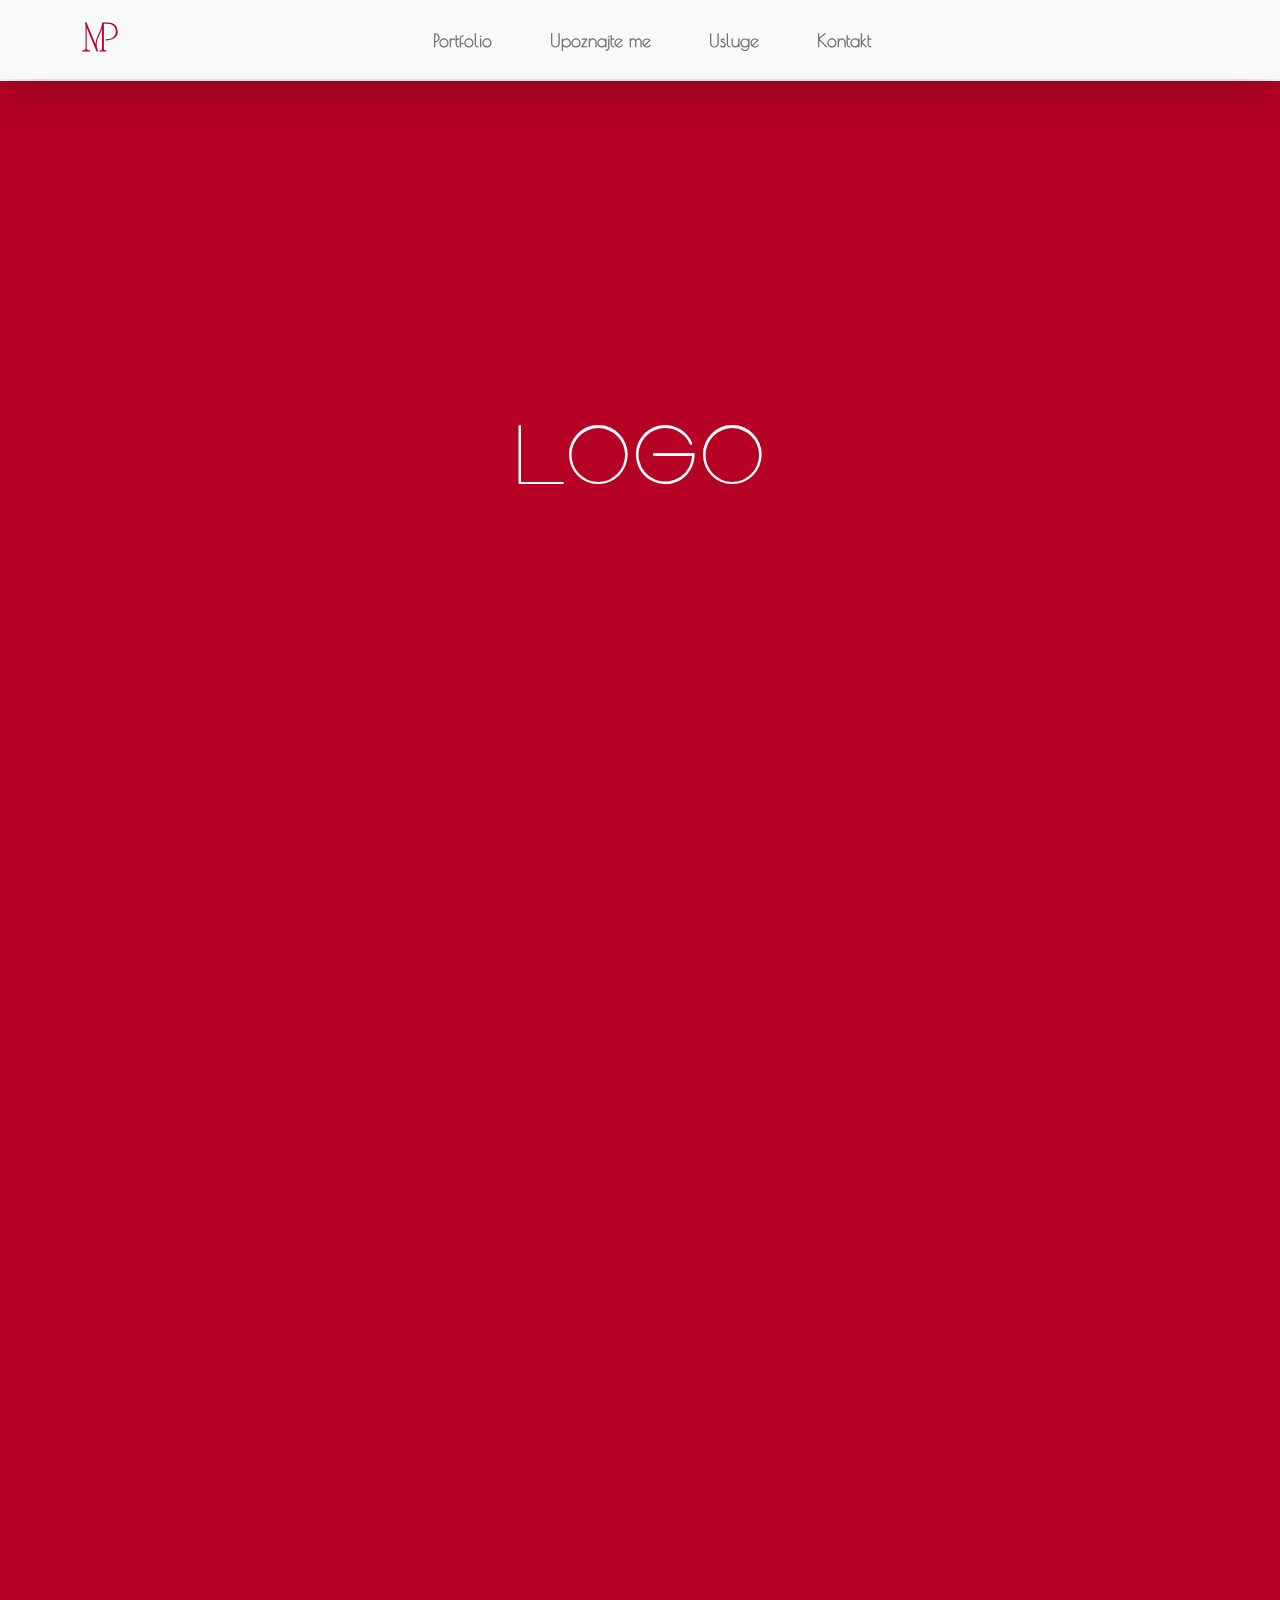
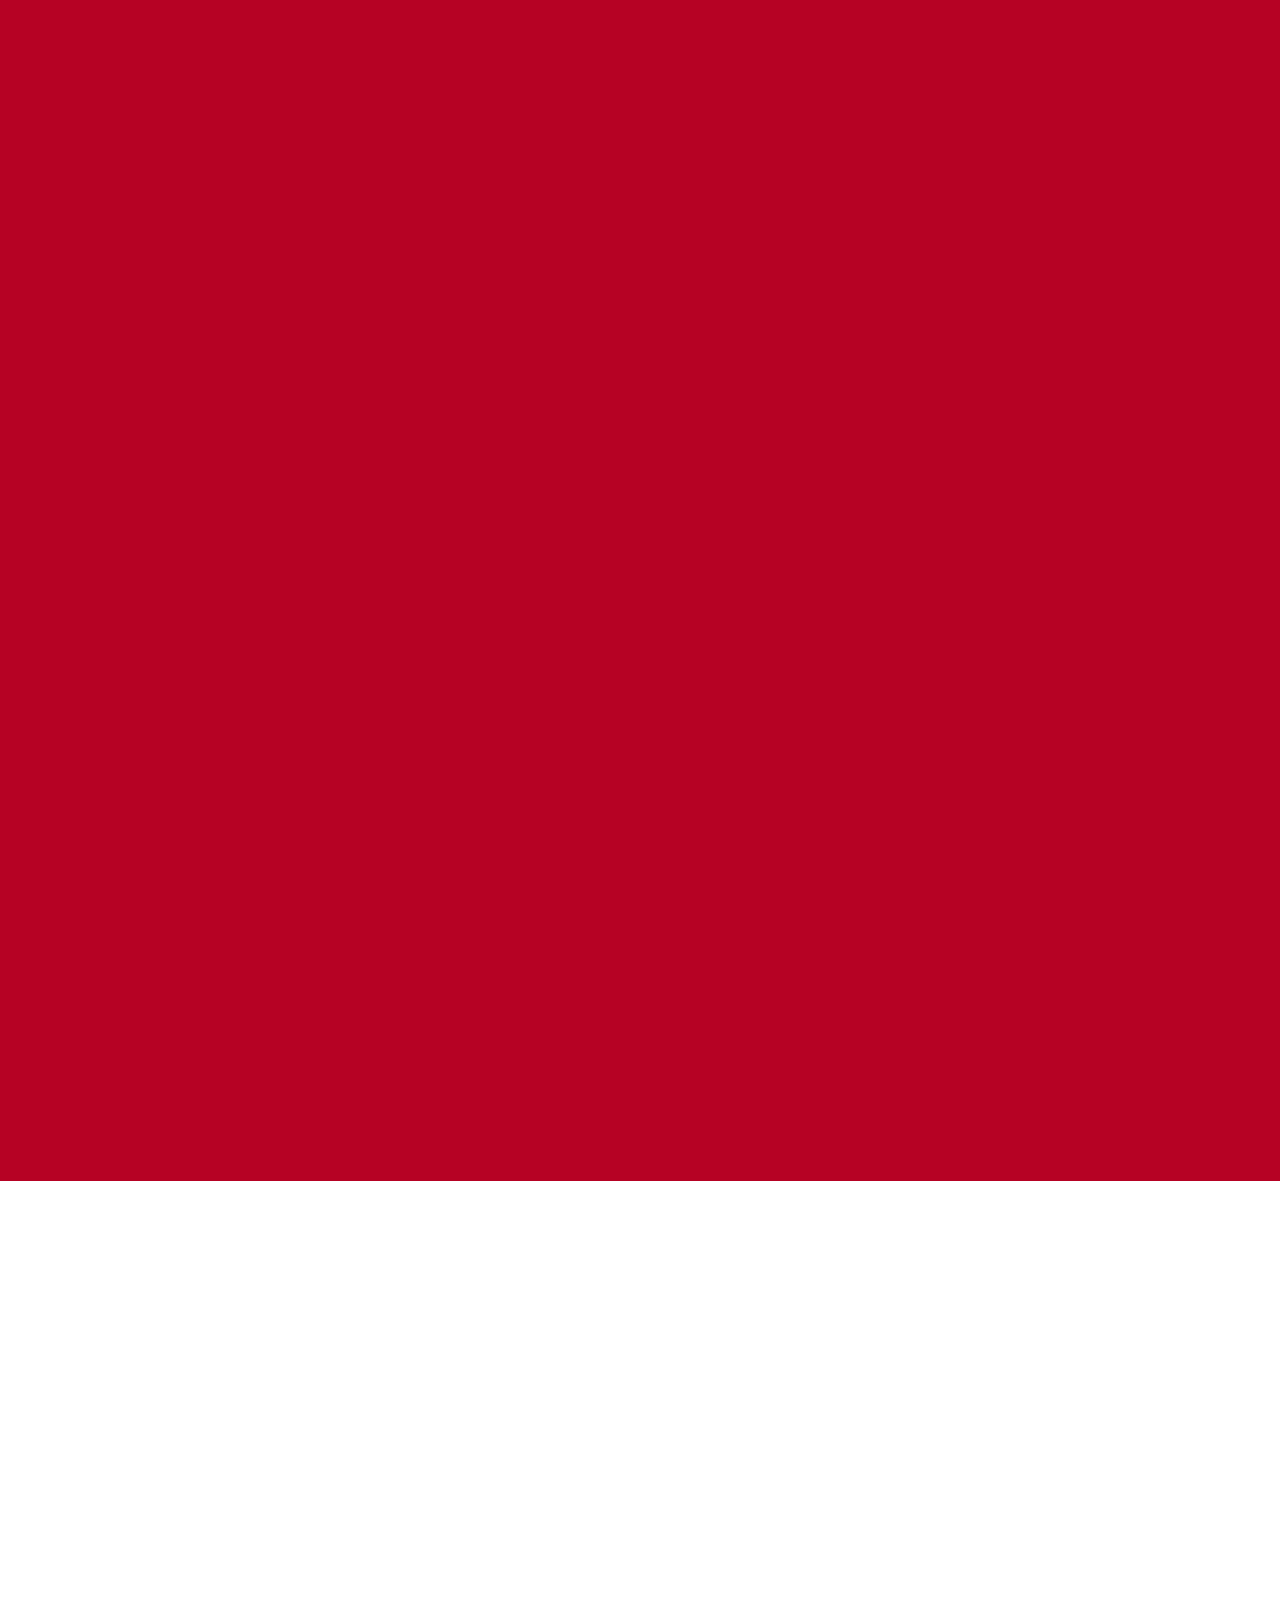
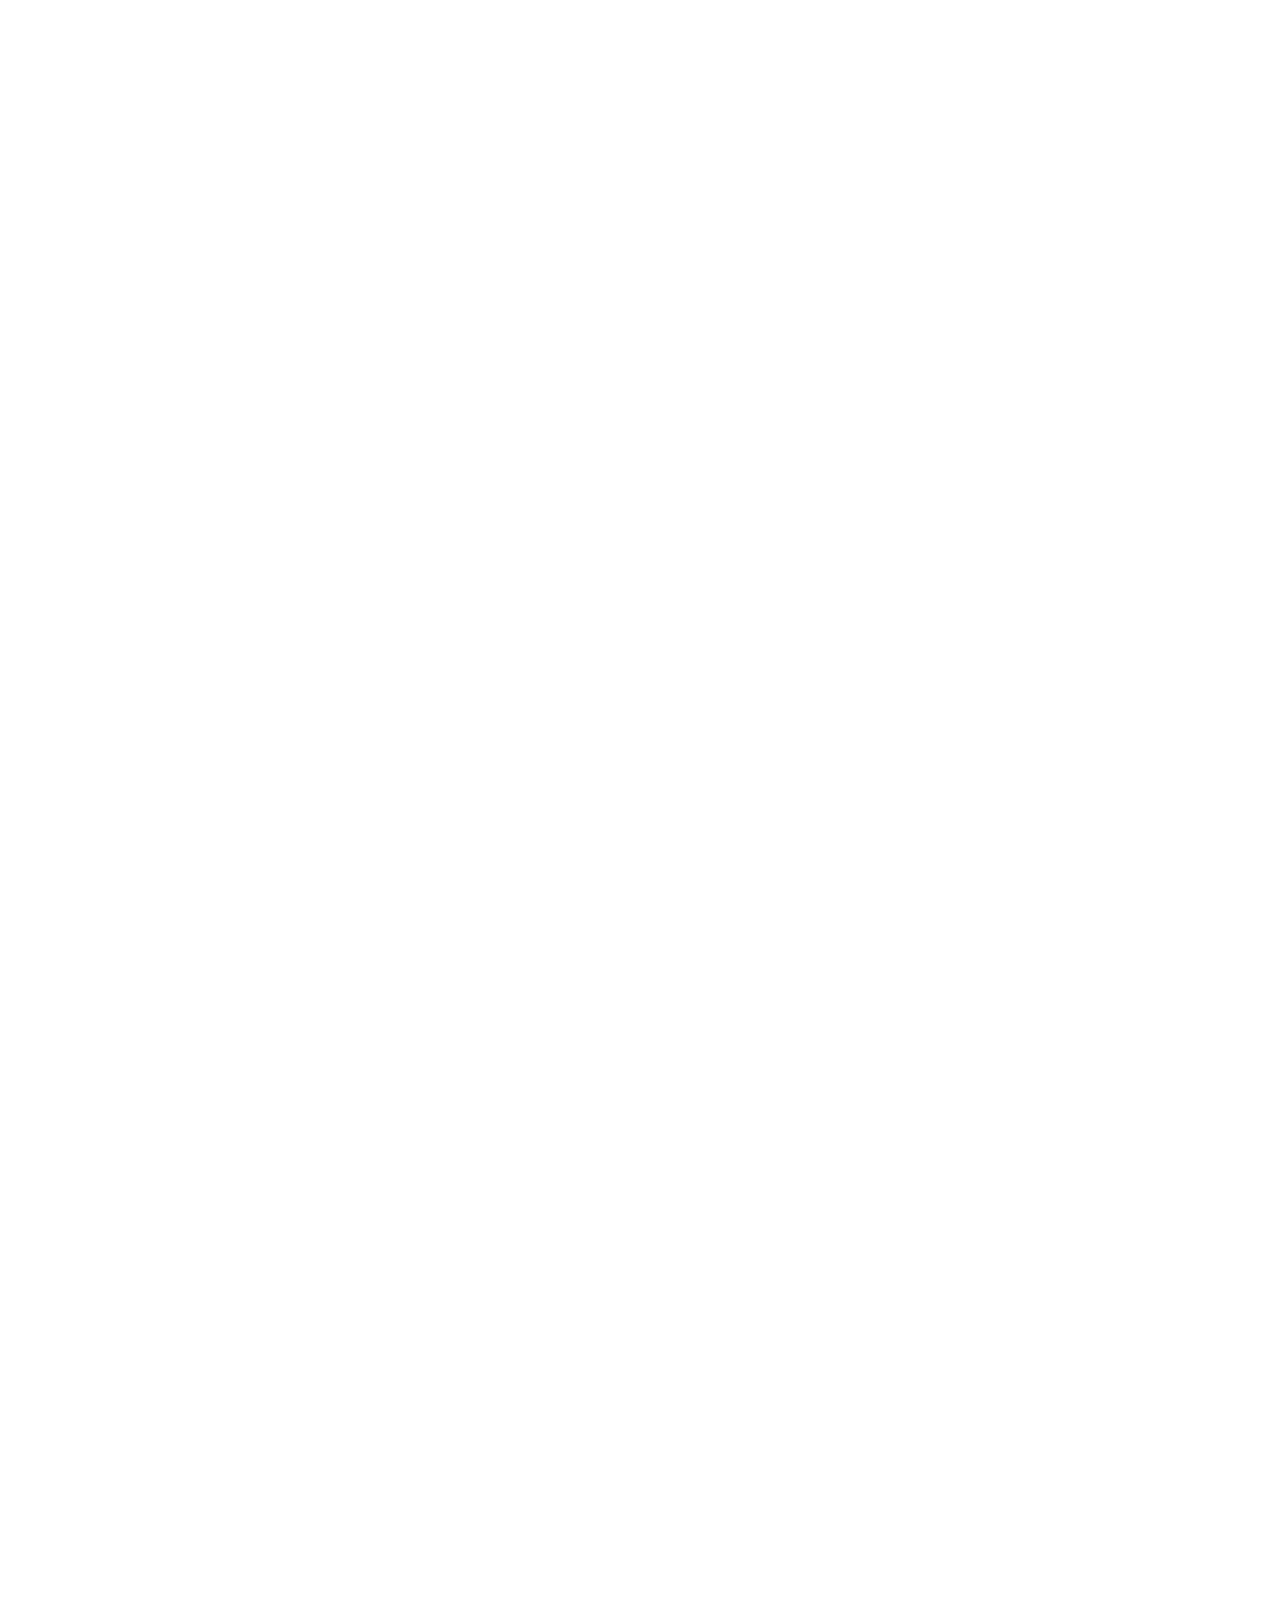
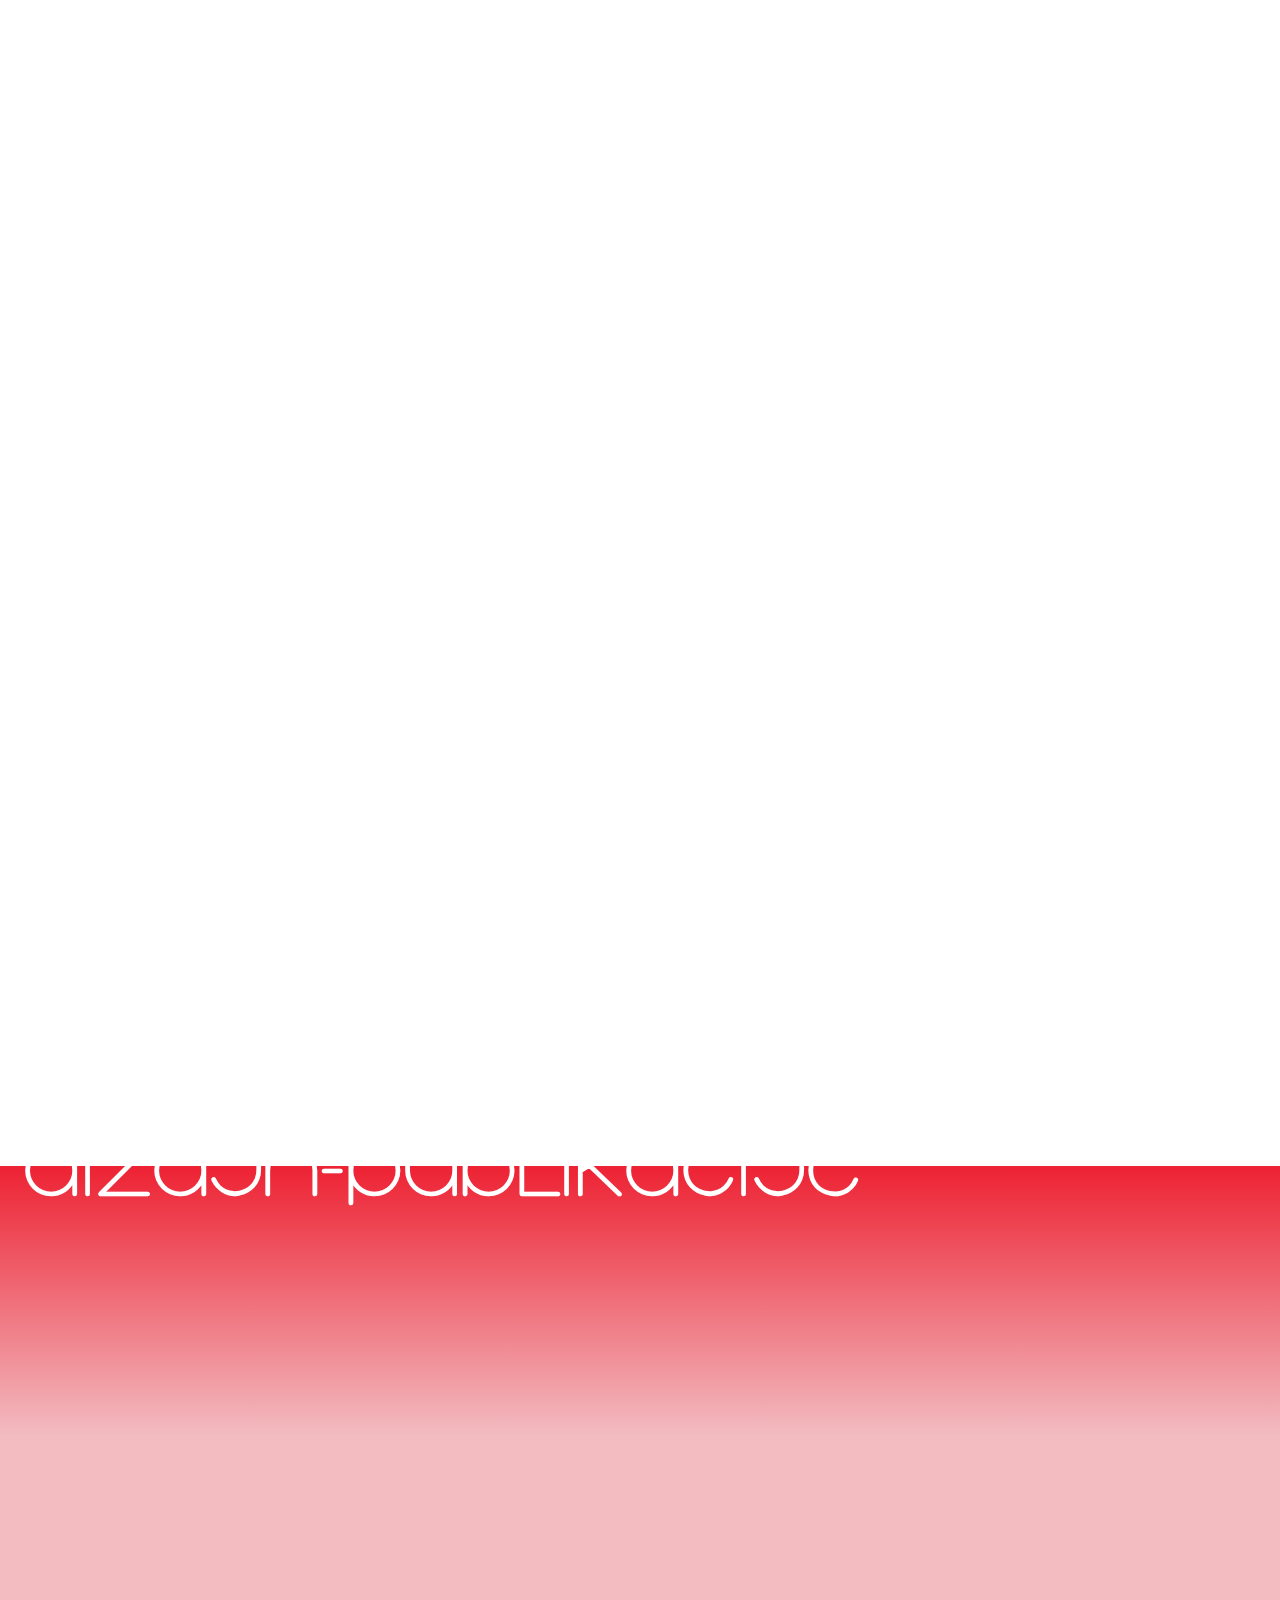
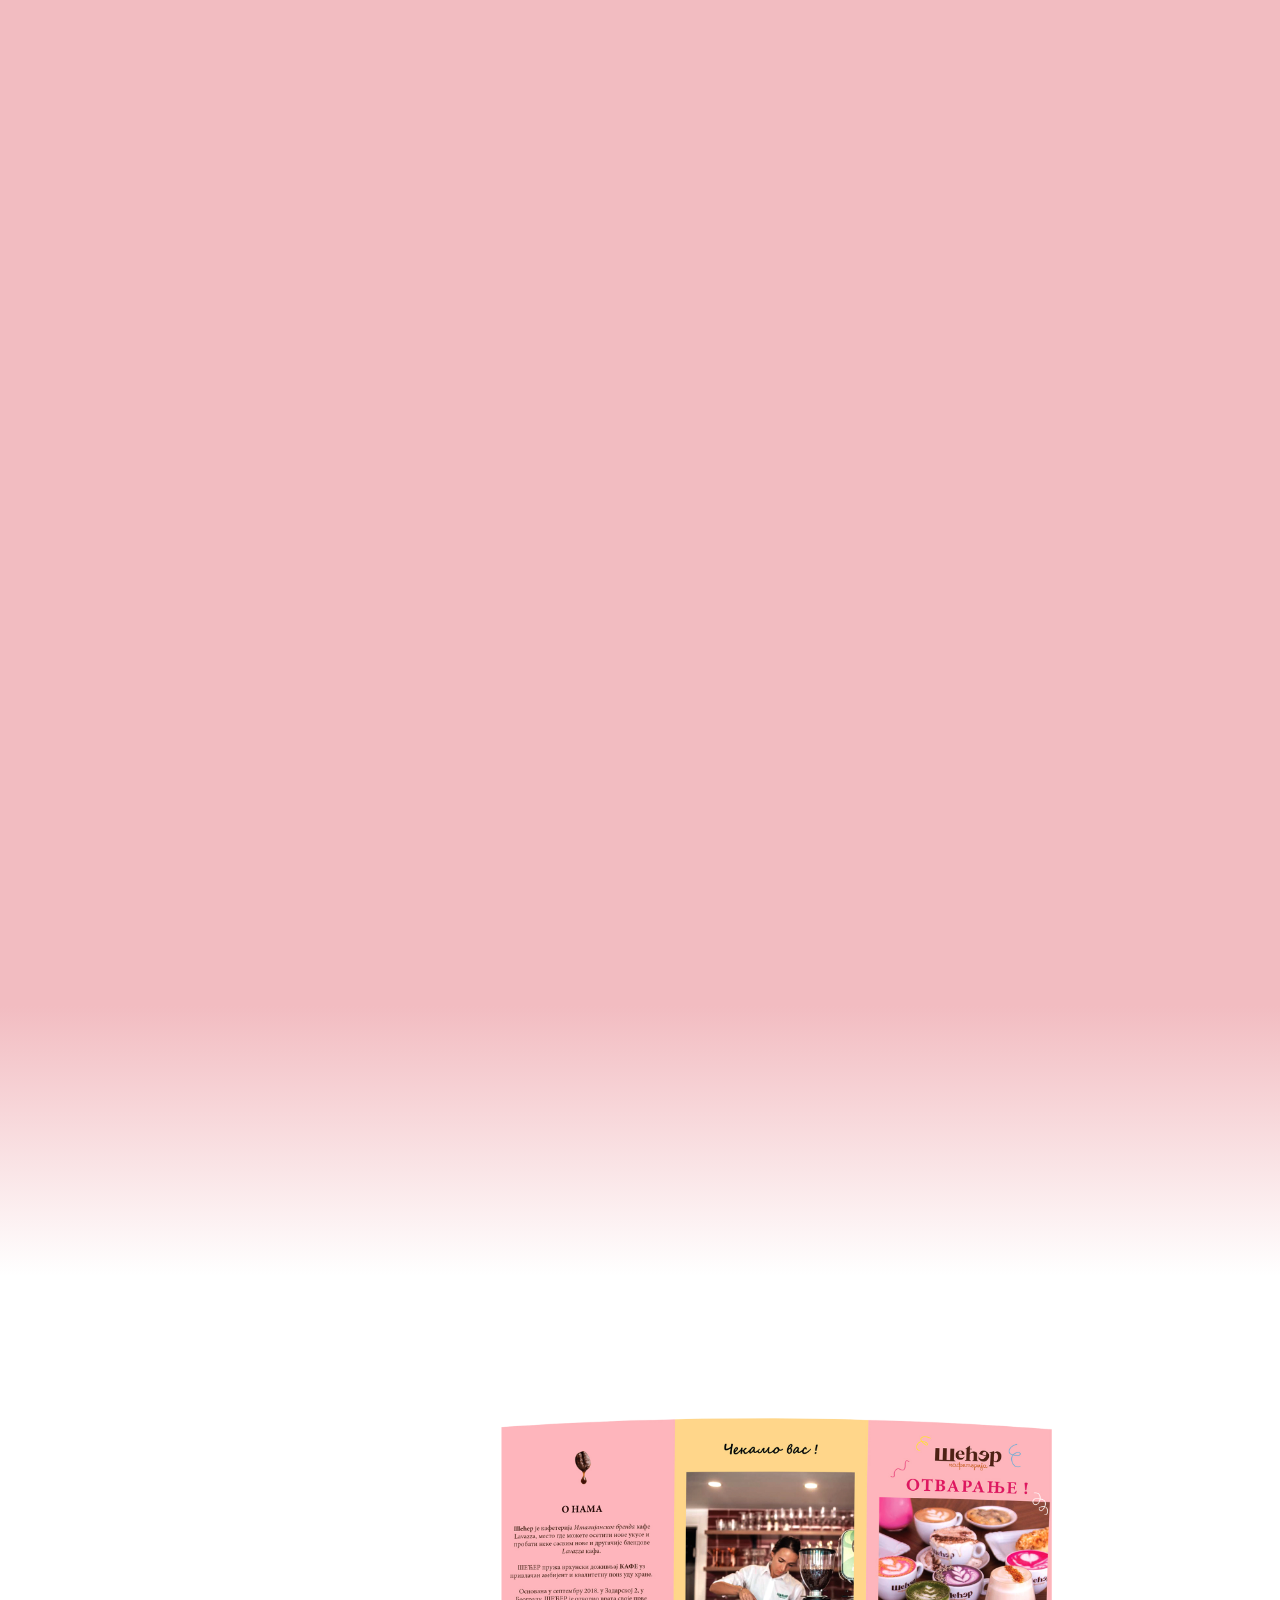
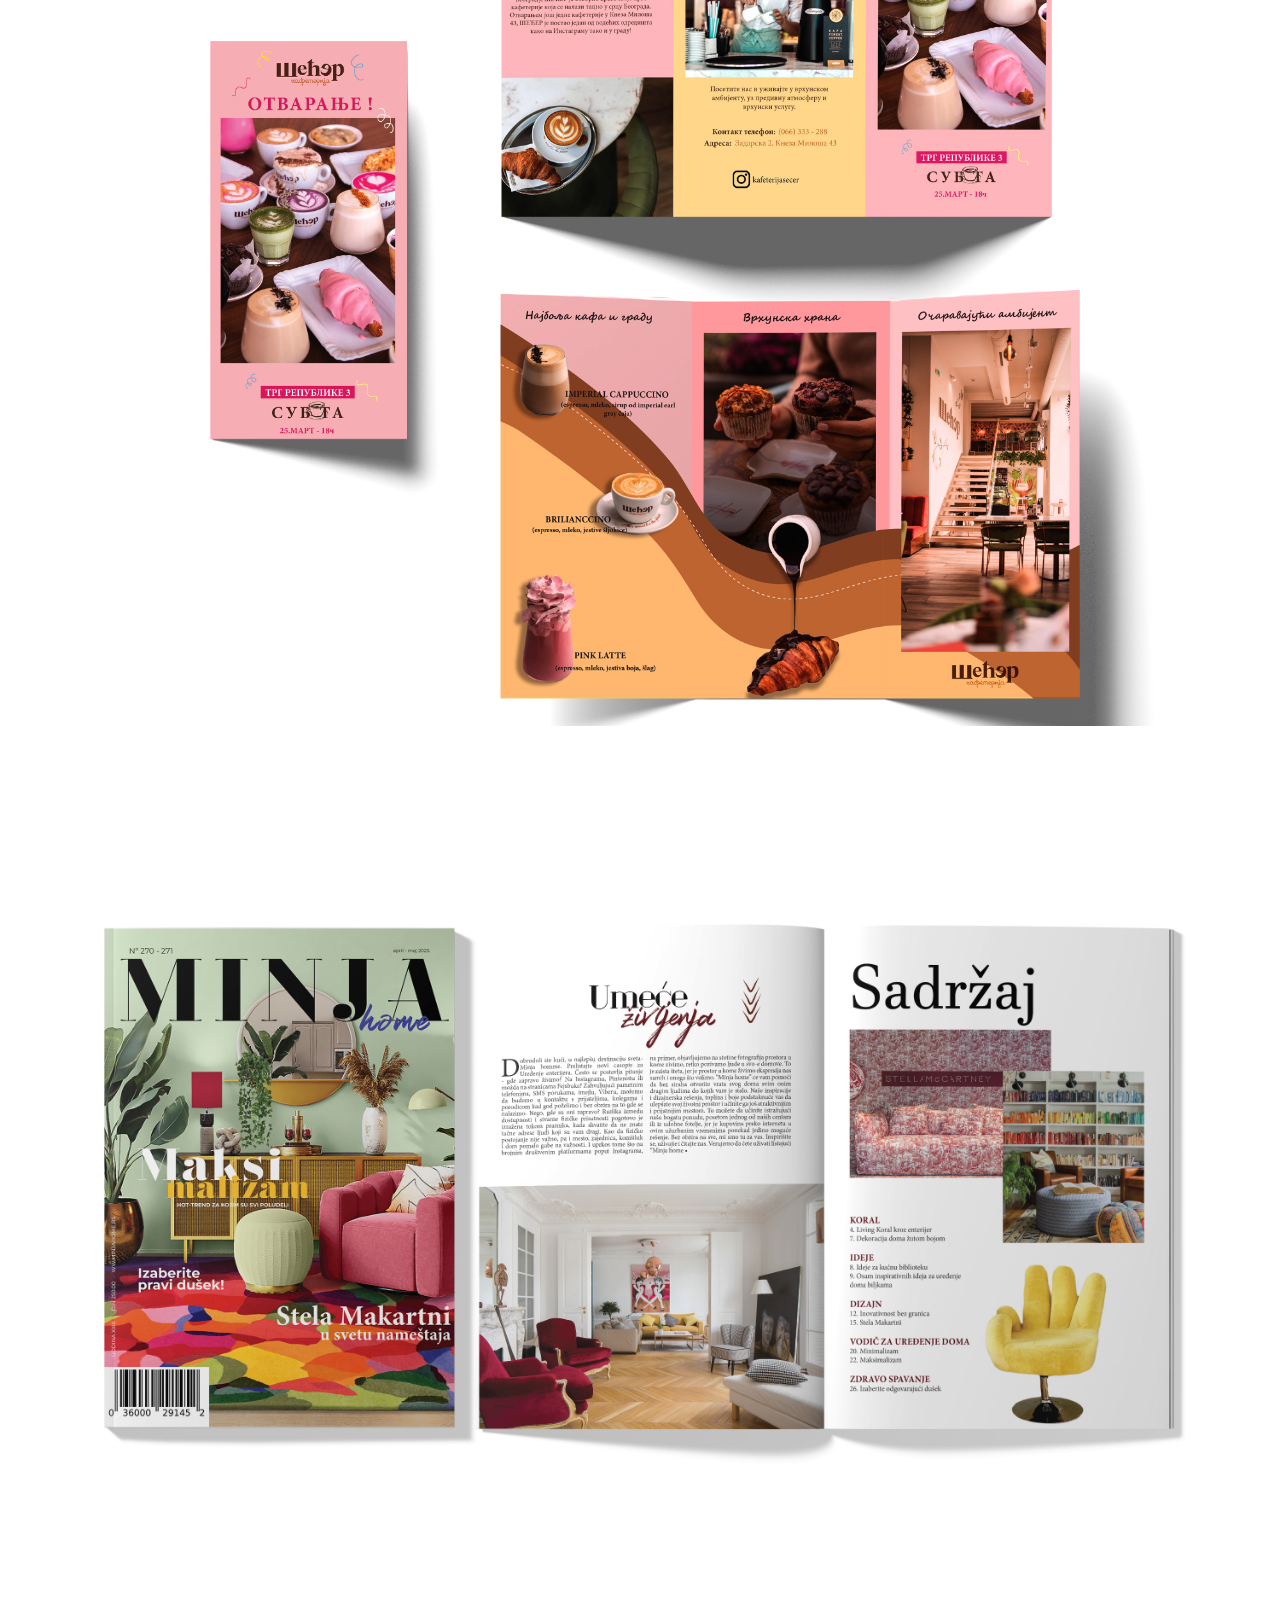
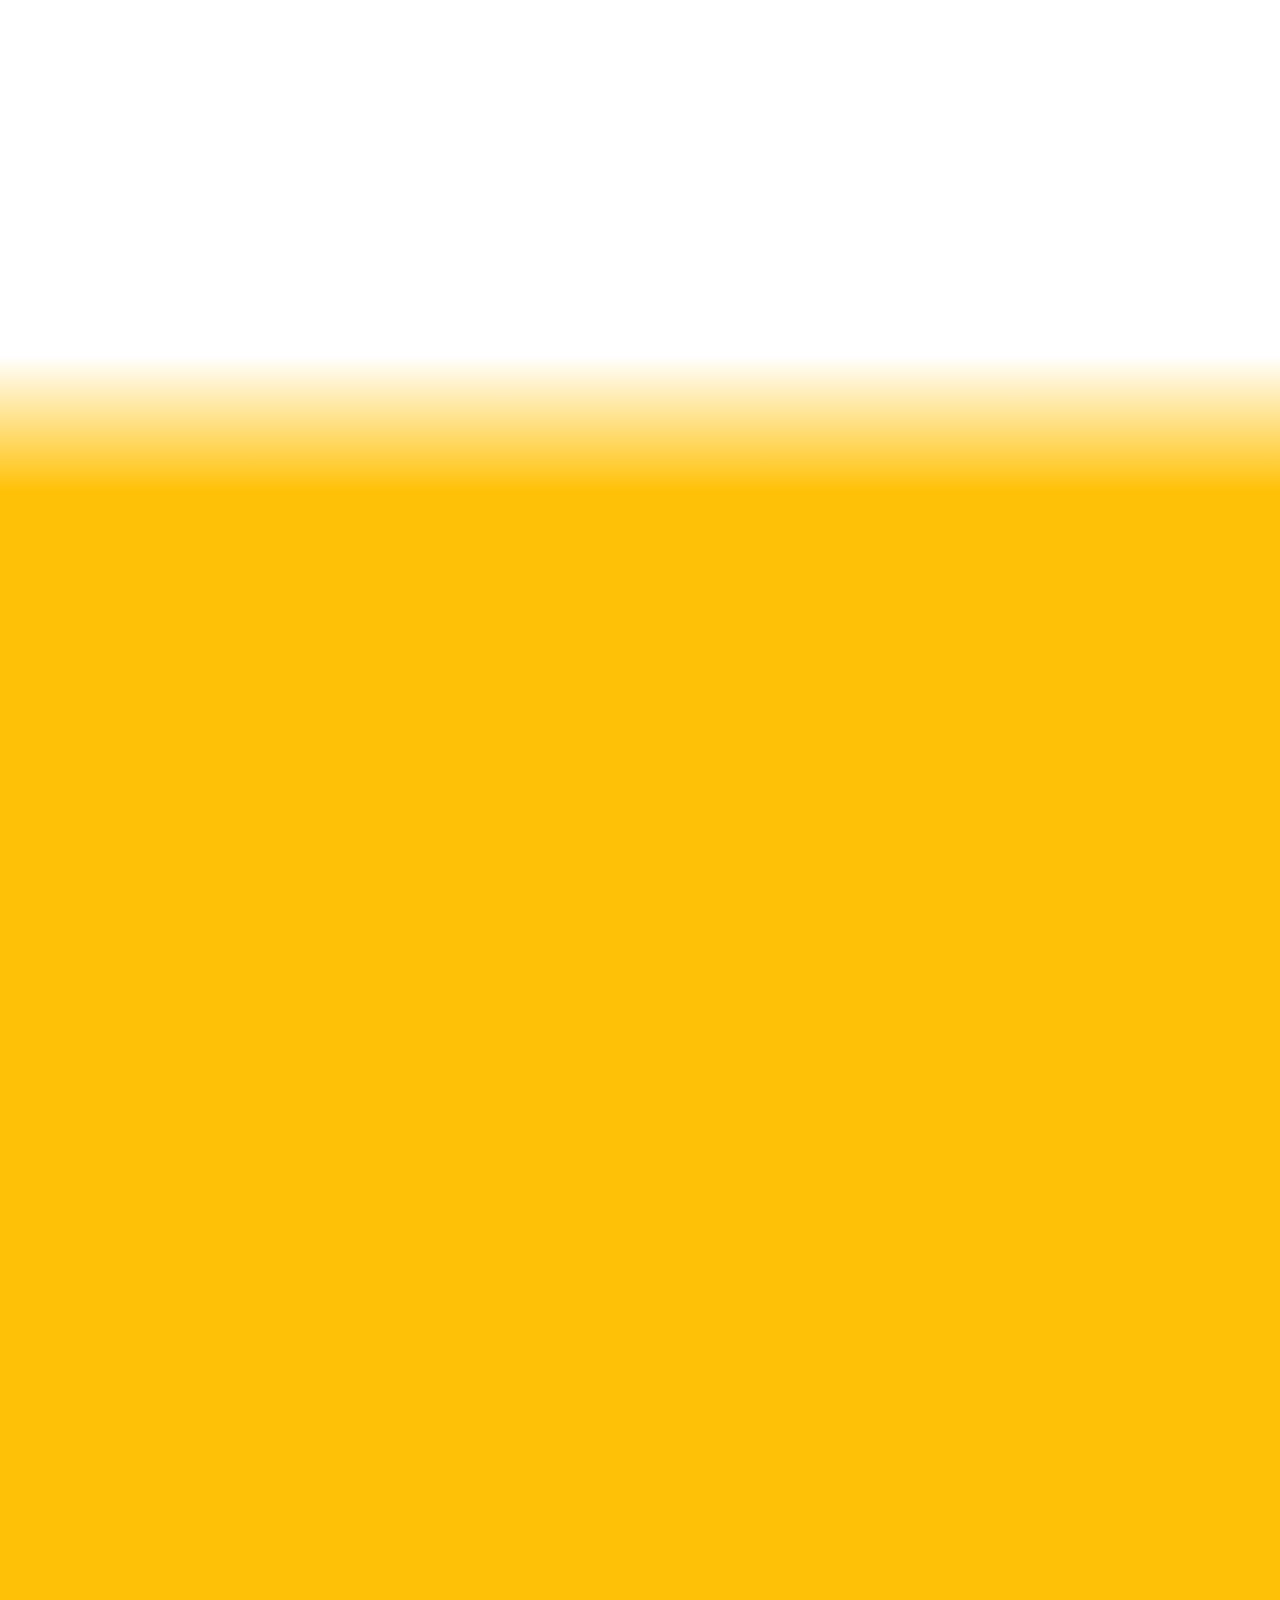
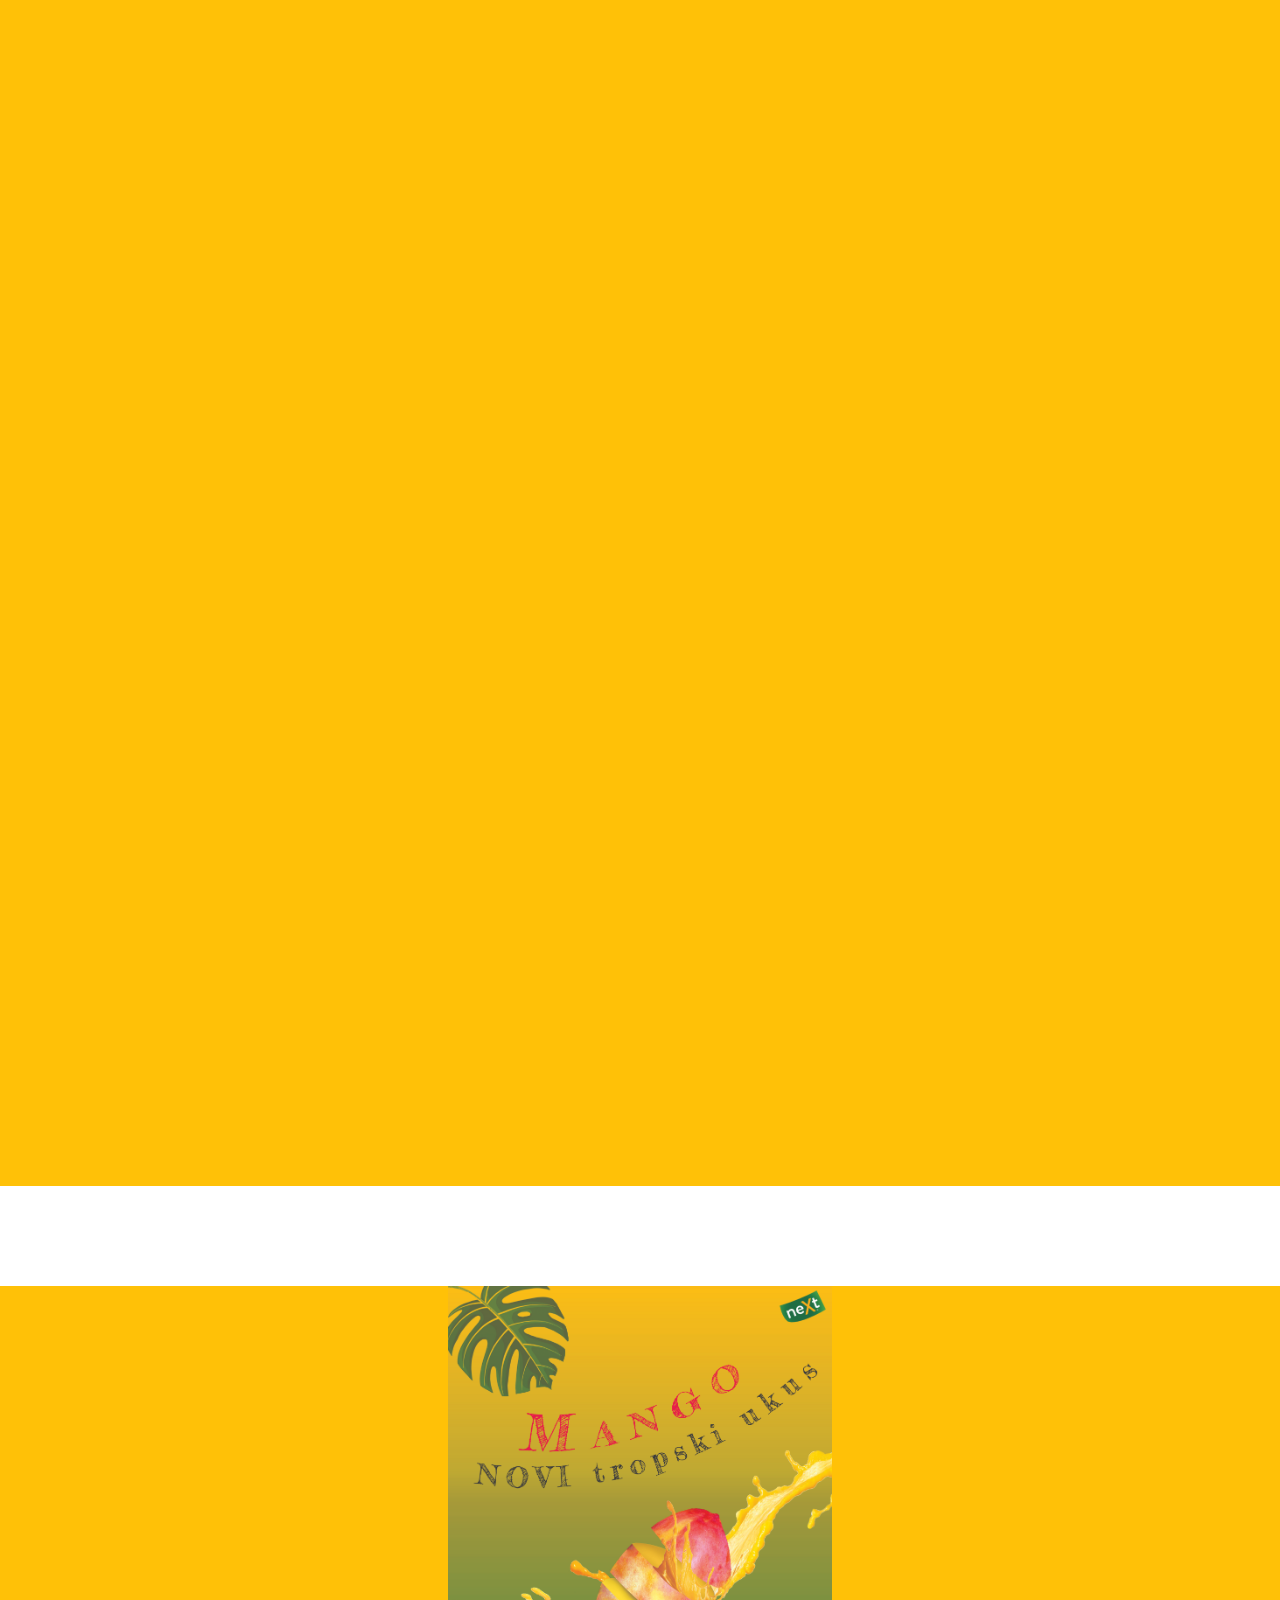
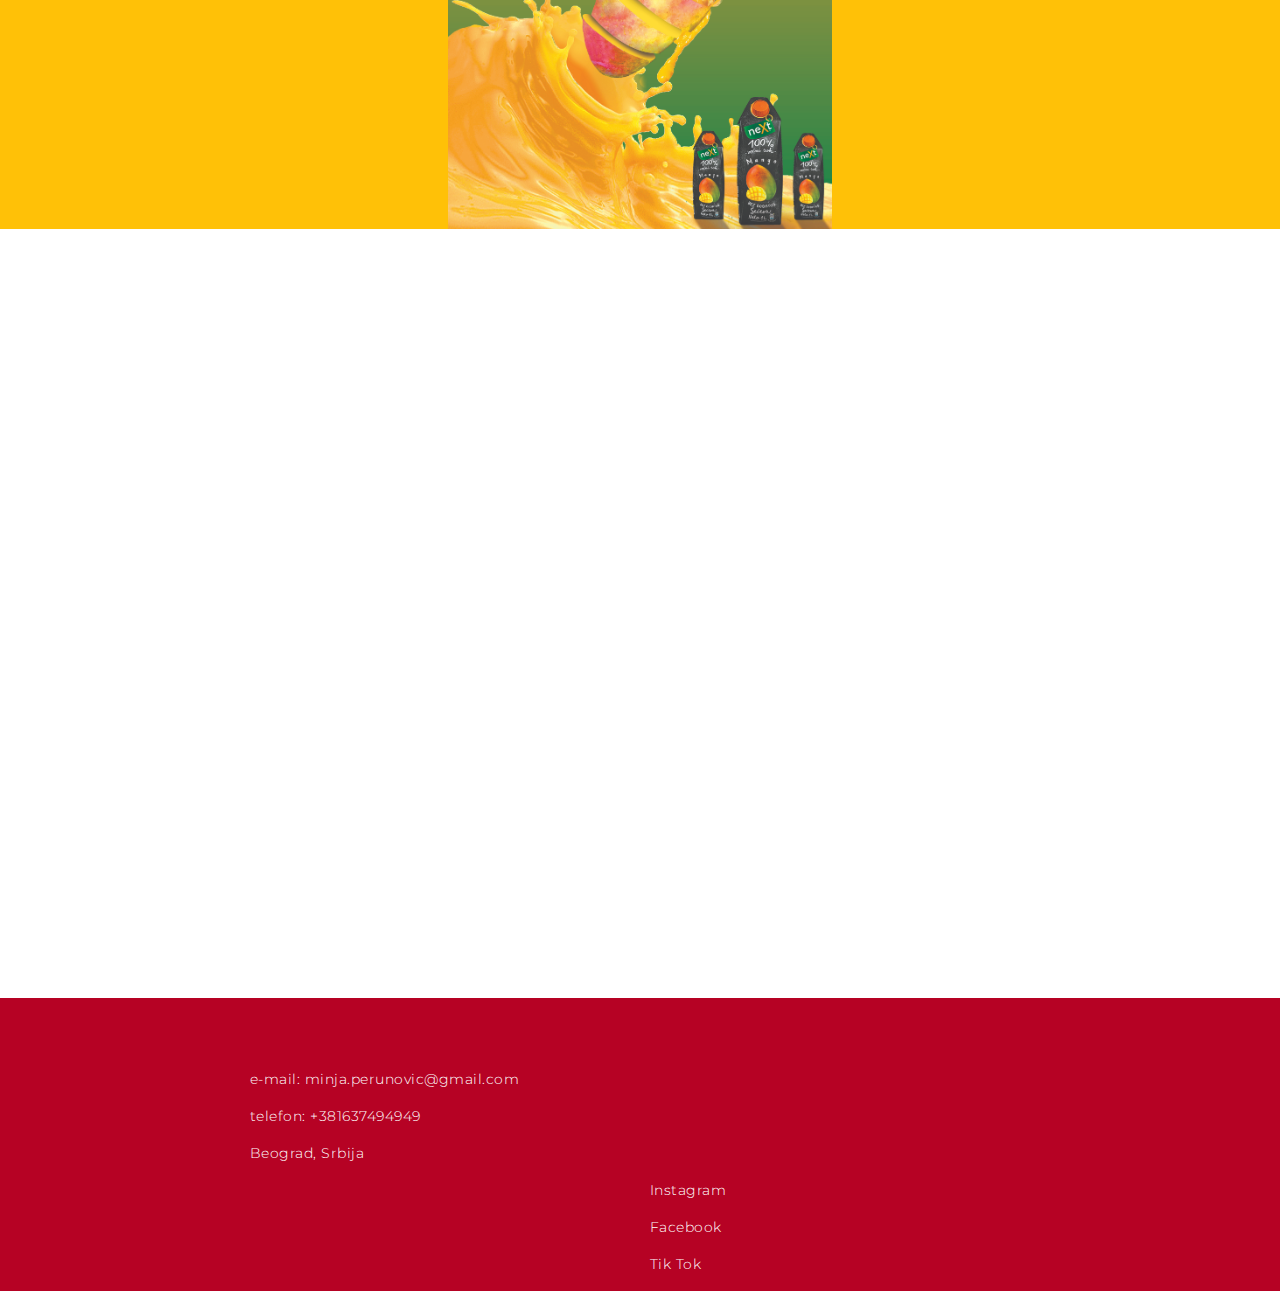
==== index.html @ d179b8eb "initial commit" ====
<!doctype html>
<html lang="en">
    <head>
        <meta charset="utf-8">
        <meta name="viewport" content="width=device-width, initial-scale=1">

        <meta name="description" content="">
        <meta name="author" content="">

        <title>Minja Perunovic Portfolio</title>

        
        

<!-- CSS FILES -->
<link rel="preconnect" href="https://fonts.googleapis.com">

<link rel="preconnect" href="https://fonts.gstatic.com" crossorigin>

<link href="https://fonts.googleapis.com/css2?family=Noto+Sans+JP:wght@100;300;400;700;900&display=swap" rel="stylesheet">

<link href="css/bootstrap.min.css" rel="stylesheet">
<link href="css/bootstrap-icons.css" rel="stylesheet">

<link rel="stylesheet" href="css/magnific-popup.css">

<link href="css/aos.css" rel="stylesheet">

<link href="css/templatemo-nomad-force.css" rel="stylesheet">
<link rel="stylesheet" href="css/indexstil.css">
 
    </head>
    <style>
        img:hover {
            opacity: 0.3;
        }
    </style>

    
    <body>
        <main>
       


            <nav class="navbar navbar-expand-lg bg-light shadow-lg">
                <div class="container">
                    <a class="navbar-brand" href="index.html">
                        <strong id="mp_logo">MP</strong>
                    </a>

                    <button class="navbar-toggler" type="button" data-bs-toggle="collapse" data-bs-target="#navbarNav" aria-controls="navbarNav" aria-expanded="false" aria-label="Toggle navigation">
                        <span class="navbar-toggler-icon"></span>
                    </button>

                    <div class="collapse navbar-collapse" id="navbarNav">
                        <ul class="navbar-nav mx-auto">
                            <li class="nav-item">
                                <a class="nav-link" href="index.html">Portfolio</a>
                            </li>

                            <li class="nav-item">
                                <a class="nav-link" href="upoznajteme.html">Upoznajte me</a>
                            </li>

                            <li class="nav-item">
                                <a class="nav-link" href="usluge.html">Usluge</a>
                            </li>

                            <li class="nav-item">
                                <a class="nav-link" href="kontakt.html">Kontakt</a>
                            </li>

                        </ul>
                    </div>
                </div>
            </nav>

            
<div>
            <section class="section-padding" id="portfolio"> 
                <div id="prvi">
                <h1 id="naslov1" class="naslovi"><a class="links" href="#orikata">LOGO</a> </h1>
            </div>


                <div class="container" style="margin-top: 50px;">
                    <div class="row">

                       



                <!-- ORIKATA -->
                        <div class="logoi" class="portfolio-info"  data-aos="fade-up"  style="margin:100px 0;">
                            <a id="orikata" class="image-scale" href="orikata.html">
                                <img style="width:40%; display: block; margin: 0 auto;" src="materijali/ORIKATA/Orikata logo.png" class="img-fluid portfolio-image" alt="orikata">
                            </a>
                        </div>

                        <!-- PRVA KOLONA -->

                        <div class="col-lg-6 col-12" position: relative; width: 100%;>
                                <!-- SOLS -->
                            <div class="logoi" class="portfolio-info"  data-aos="fade-up">
                                <a class="image-scale" href="logo.html" >
                                    <img style="width:100%;" src="materijali/Design-hill-konkursi/sols-aguachile.png" class="img-fluid portfolio-image" alt="aguachile">
                                </a>
                               
                            </div>

                             
                       
                           

                                  </div> 
                      



                        <!-- DRUGA KOLONA -->
                        
                        <div class="col-lg-6 col-12">
                            <div class="portfolio-thumb mt-5 mt-lg-0 mb-5" data-aos="fade-up">


                            </div> 
                            <!-- KISILEA -->
                            <div class="portfolio-thumb" data-aos="fade-up">
                                <a href="kisilea.html" class="image-scale">
                                    <img style=width:90% src="materijali/Design-hill-konkursi/kisilea2.jpg" class="img-fluid portfolio-image" alt="kisilea-nakit">
                                </a>
                            </div> 

                         
   
                            
                        </div>

                        
                        </div>
                           <!-- TRIPLE P GYM -->
   <div class="portfolio-thumb" data-aos="fade-up" style="margin-top: 200px; display: block;" >
    <a href="gym.html" class="image-scale">
        <img style=width:80% src="materijali/Design-hill-konkursi/logo 1.jpg" class="img-fluid portfolio-image" alt="triple-p-gym">
    </a>

</div> 
                         <!-- PTL -->


                    </div>
                    <div class="logoi" class="portfolio-info"  data-aos="fade-up"  style="background:linear-gradient(#ed2233 100%, #F2BCC1 10%); overflow: hidden; height: 1200px;">
                        <a class="image-scale" href="ptllogo.html" >
                            <img style="width:50%;display: block; margin: 0 auto;" src="materijali/Design-hill-konkursi/PTL logo 1.jpg" class="img-fluid portfolio-image" alt="ptl-logo">
                        </a>
                      
                    </div>
                    <div id="drugi">
                        <h1 id="naslov2" class="naslovi"><a class="links" href="#brosura">Dizajn-publikacije</a> </h1>
                    </div>
        
                    <div id="brosura" style="position: relative;">
                        <a id="brosura" href="brosura.html"><img src="materijali/Dizajn-publikacije/brosura mockup.jpg" style="width: 100%;" alt="brosura"></a>
                    </div>

                    <!-- MAGAZIN -->
                    <div id="magazin" style="position: relative;">
                        <a href="knjiga/magazin.html"><img src="materijali/Dizajn-publikacije/magazin mock up.jpg" style="width: 100%;" alt="magazin"></a>
                    </div>
                </div>
            </div>
            </section>
            <div id="treci">
                <h1 id="naslov3" class="naslovi"><a class="links" href="#mango-slika">Foto-manipulacija</a> </h1>
            </div>
            <!-- mango -->
        <div class="portfolio-thumb-mango mb-5" style="margin-top: 100px; position: relative; background:linear-gradient(#ffc107)"  >
                                <a id="mango-slika" class="image-scale" href="mango.html">
                                    <img style="width: 30%; display: block;margin: 0 auto" src="materijali/mango-poster/Reklamni oglas.jpg" class="img-fluid portfolio-image" alt="mango">
                                </a>
                              
                            </div> 

                            <!-- foto-manipulacija -->
                            <!-- ZANDAM -->
                            <div id="sve-manipulacije" style="width: 100%;" >
                                <div data-aos="fade-up" class="foto-manipulacija">
                               <a id="filmski-poster" href="">
                                <img id="filmski-poster1" src="materijali/Foto-manipulacija/zandam 1.jpg" style="width: 100%;" alt="">
                                <img id="slika-ispod" src="materijali/Foto-manipulacija/zandam2.jpg" style="width: 100%;" alt="">
                                </a><p>ukljanje zene iz pozadine i korekcija boja</p>
                            </div>
                            <!-- ANDRIJA -->

                            <div data-aos="fade-up" class="foto-manipulacija">
                                <a id="filmski-poster" href="">
                                 <img id="filmski-poster1" src="materijali/Foto-manipulacija/andrija sp1.jpg"style="width: 100%;" alt="">
                                 <img id="slika-ispod" src="materijali/Foto-manipulacija/andrija sp 2.jpg"  style="width: 100%;" alt="">
                                 </a><p>uklanjanje ljudi iz pozadine i korekcija boja</p>
                             </div>

                            <!-- QATAR -->
                            <div data-aos="fade-up" class="foto-manipulacija">
                                <a id="filmski-poster" href="">
                                 <img id="filmski-poster1" src="materijali/Foto-manipulacija/old doha port 1.jpg" style="width: 100%;" alt="">
                                 <img id="slika-ispod" src="materijali/Foto-manipulacija/old doha port 2.jpg" style="width: 100%;" alt="">
                                 </a><p>korekcija boja i nadograđivanje stopala sa druge fotografije</p>
                             </div>
                            </div>



            <section class=" contact section-padding" id="contact" style="background-color:#b60224;position: relative;">
                <div style="margin: 0; margin-top: 100px;"  class="container">
                    <div class="row">
                        
                        <div class="col-lg-7 col-12 mx-auto">

                            <h2 class="mango-kontakt" class="mb-4" data-aos="fade-up">kontaktiraj me</h2>
                            <div class="social">
                                <p class="mango-kontakt">e-mail: minja.perunovic@gmail.com</p>
                                <p class="mango-kontakt">telefon: +381637494949</p>
                                <p class="mango-kontakt">Beograd, Srbija</p>
                            </div>
    
                            <div class="social_right">
                            <p><a class="agua-kontakt" style="color: #fff;" href="https://www.instagram.com/m_perunovic/?hl=en">Instagram</a></p>
                                <p><a class="agua-kontakt" style="color: #fff;" href="https://www.facebook.com/minja.perunovic/">Facebook</a></p>
                                <p><a class="agua-kontakt" style="color: #fff;" href="https://www.tiktok.com/@m_perunovic">Tik Tok</a></p>
                                </div>        
                        </div>    
                            
                        </div>
        
                    </div>
                </div>
            <!-- </div> -->
            </section>
        

    </main>


 
  
   
    <script src="js/jquery.min.js"></script>
    <script src="js/bootstrap.bundle.min.js"></script>
    <script src="js/jquery.sticky.js"></script>
    <script src="js/aos.js"></script>
    <script src="js/jquery.magnific-popup.min.js"></script>
    <script src="js/magnific-popup-options.js"></script>
    <script src="js/scrollspy.min.js"></script>
    <script src="js/custom.js"></script>
    <script src="proba.js"></script>
        <!-- JAVASCRIPT FILES -->
       
        

        
    </body>
    </html>
---- css/templatemo-nomad-force.css ----
/*

TemplateMo 567 Nomad Force

https://templatemo.com/tm-567-nomad-force

*/

/*---------------------------------------
  CUSTOM PROPERTIES ( VARIABLES )             
-----------------------------------------*/
:root {
  --white-color:                  #FFFFFF;
  --primary-color:                #ffc107;
  --section-bg-color:             #f9f9f9;
  --dark-color:                   #000000;
  --grey-color:                   #fcfeff;
  --text-secondary-white-color:   rgba(255, 255, 255, 0.98);
  --title-color:                  #565758;
  --p-color:                      #717275;

  --body-font-family:           'Noto Sans JP', sans-serif;

  --h1-font-size:               72px;
  --h2-font-size:               42px;
  --h3-font-size:               36px;
  --h4-font-size:               32px;
  --h5-font-size:               24px;
  --h6-font-size:               22px;
  --p-font-size:                20px;
  --copyright-text-font-size:   14px;
  --custom-link-font-size:      12px;

  --font-weight-light:          300;
  --font-weight-normal:         400;
  --font-weight-bold:           700;
  --font-weight-black:          900;
}

body,
html {
  height: 100%;
}

body {
    background: var(--white-color);
    font-family: var(--body-font-family);    
    position: relative;
}

/*---------------------------------------
  TYPOGRAPHY               
-----------------------------------------*/

h2,
h3,
h4,
h5,
h6 {
  color: var(--dark-color);
  line-height: inherit;
}

h1,
h2,
h3,
h4,
h5,
h6 {
  font-weight: var(--font-weight-bold);
}

h1,
h2 {
  font-weight: var(--font-weight-black);
}

h1 {
  font-size: var(--h1-font-size);
  line-height: normal;
}

h2 {
  font-size: var(--h2-font-size);
}

h3 {
  font-size: var(--h3-font-size);
}

h4 {
  font-size: var(--h4-font-size);
}

h5 {
  font-size: var(--h5-font-size);
}

h6 {
  font-size: var(--h6-font-size);
}

p {
  color: var(--p-color);
  font-size: var(--p-font-size);
  font-weight: var(--font-weight-light);
  letter-spacing: 0.5px;
}

.text-secondary-white-color {
  color: var(--text-secondary-white-color);
}

a, 
button {
  touch-action: manipulation;
  transition: all 0.3s;
}

a {
  color: var(--p-color);
  text-decoration: none;
}

a:hover {
  color: var(--primary-color);
}

::selection {
  background: var(--dark-color);
  color: var(--white-color);
}

.custom-underline {
  border-bottom: 2px solid var(--white-color);
  color: var(--white-color);
  padding-bottom: 4px;
}

.videoWrapper {
  position: relative;
  padding-bottom: 56.25%; /* 16:9 */
  height: 0;
  z-index: -100;
}

.custom-video {
  position: absolute;
  top: 0;
  left: 0;
  width: 100%;
  height: 100%;
}

.overlay {
  background: linear-gradient(to top, #000, transparent 90%);
  position: absolute;
  top: 0;
  right: 0;
  bottom: 0;
  left: 0;
}

/*---------------------------------------
  CUSTOM LINK               
-----------------------------------------*/
.custom-links {
  max-width: 230px;
}

.custom-link {
  position: relative;
  overflow: hidden;
  z-index: 1;
  display: inline-block;
  transition: all .3s cubic-bezier(.645,.045,.355,1);
}

.custom-link::after {
  content: "";
  width: 0;
  height: 2px;
  bottom: 0;
  position: absolute;
  left: auto;
  right: 0;
  z-index: -1;
  transition: width .6s cubic-bezier(.25,.8,.25,1) 0s;
  background: currentColor;
}

.custom-link:hover::after {
  width: 100%;
  left: 0;
  right: auto;
}

.custom-link:hover,
.custom-link:hover::after {
  color: var(--white-color);
}

b,
strong {
  font-weight: var(--font-weight-bold);
}

/*---------------------------------------
  NAVIGATION               
-----------------------------------------*/

.navbar {
  z-index: 9;
  right: 0;
  left: 0;
  padding-top: 15px;
  padding-bottom: 15px;
}

.navbar-brand {
  color: var(--primary-color);
  font-size: 24px;
  font-weight: var(--font-weight-bold);
}

.navbar-expand-lg .navbar-nav .nav-link {
  padding-right: 15px;
  padding-left: 15px;
}

.navbar-nav .nav-link::after {
  content: "\f140";
  font-family: bootstrap-icons;
  display: inline-block;
  margin-left: 10px;
  color: var(--primary-color);
  opacity: 0;
  -webkit-transition: opacity 0.3s, -webkit-transform 0.3s;
  -moz-transition: opacity 0.3s, -moz-transform 0.3s;
  transition: opacity 0.3s, transform 0.3s;
  -webkit-transform: translateY(10px);
  -moz-transform: translateY(10px);
  transform: translateY(10px);
}

.navbar-nav .nav-link:hover::after {
  opacity: 1;
  -webkit-transform: translateY(0px);
  -moz-transform: translateY(0px);
  transform: translateY(0px);
}

.navbar-nav .nav-link {
  color: var(--p-color);
  font-size: 18px;
  font-weight: var(--font-weight-bold);
  position: relative;
}

.navbar-nav .nav-link:hover::after,
.navbar-nav .nav-item.active .nav-link::after {
  color: var(--primary-color);
  opacity: 1;
  -webkit-transform: translateY(0px);
  -moz-transform: translateY(0px);
  transform: translateY(0px);
}

.navbar-nav .nav-item.active .nav-link,
.nav-link:focus, 
.nav-link:hover {
  color: var(--dark-color);
}

.nav-link:focus {
  color: var(--p-color);
}

.navbar-toggler {
  border: 0;
  padding: 0;
  cursor: pointer;
  margin: 0;
  width: 30px;
  height: 35px;
  outline: none;
}

.navbar-toggler:focus {
  outline: none;
  box-shadow: none;
}

.navbar-toggler[aria-expanded="true"] .navbar-toggler-icon {
  background: transparent;
}

.navbar-toggler[aria-expanded="true"] .navbar-toggler-icon:before,
.navbar-toggler[aria-expanded="true"] .navbar-toggler-icon:after {
  transition: top 300ms 50ms ease, -webkit-transform 300ms 350ms ease;
  transition: top 300ms 50ms ease, transform 300ms 350ms ease;
  transition: top 300ms 50ms ease, transform 300ms 350ms ease, -webkit-transform 300ms 350ms ease;
  top: 0;
}

.navbar-toggler[aria-expanded="true"] .navbar-toggler-icon:before {
  transform: rotate(45deg);
}

.navbar-toggler[aria-expanded="true"] .navbar-toggler-icon:after {
  transform: rotate(-45deg);
}

.navbar-toggler .navbar-toggler-icon {
  background: var(--dark-color);
  transition: background 10ms 300ms ease;
  display: block;
  width: 30px;
  height: 2px;
  position: relative;
}

.navbar-toggler .navbar-toggler-icon:before,
.navbar-toggler .navbar-toggler-icon:after {
  transition: top 300ms 350ms ease, -webkit-transform 300ms 50ms ease;
  transition: top 300ms 350ms ease, transform 300ms 50ms ease;
  transition: top 300ms 350ms ease, transform 300ms 50ms ease, -webkit-transform 300ms 50ms ease;
  position: absolute;
  right: 0;
  left: 0;
  background: var(--dark-color);
  width: 30px;
  height: 2px;
  content: '';
}

.navbar-toggler .navbar-toggler-icon:before {
  top: -8px;
}

.navbar-toggler .navbar-toggler-icon:after {
  top: 8px;
}

/*---------------------------------------
  HERO              
-----------------------------------------*/
.hero {
  position: relative;
  overflow: hidden;
}

@media screen and (min-width: 992px) {
  .hero {
    height: 100vh;
  }

  .custom-video,
  .news-detail-image {
    object-fit: cover;
    width: 100vw;
    height: 100vh;
  }

  .sticky-wrapper {
    position: relative;
    bottom: 76px;
  }
}

.heroText {
  position: absolute;
  z-index: 9;
  top: 50%;
  left: 50%;
  transform: translate(-50%, -50%);
  width: 85%;
  text-align: center;
}

/*---------------------------------------
  ABOUT & TEAM MEMBERS               
-----------------------------------------*/
.about-image,
.team-image {
  width: 100%;
  height: 100%;
  max-height: 635px;
  min-height: 475px;
  object-fit: cover;
}

.team-thumb {
  background: var(--white-color);
  position: absolute;
  bottom: 0;
  right: 0;
  width: 65%;
  padding: 22px 32px 32px 32px;
}

.carousel-control-next, 
.carousel-control-prev {
  top: auto;
  bottom: 2.5rem;
}

.carousel-control-prev {
  right: 4rem;
  left: auto;
}

.carousel-control-next-icon, 
.carousel-control-prev-icon {
  background-color: var(--dark-color);
  background-size: 50% 50%;
  border-radius: 100px;
  width: 3rem;
  height: 3rem;
}

/*---------------------------------------
  PORTFOLIO               
-----------------------------------------*/
.portfolio-thumb {
  position: relative;
  overflow: hidden;
}

.portfolio-info {
  margin: 20px;
}

/*---------------------------------------
  NEWS & EVENTS               
-----------------------------------------*/

.news,
.related-news {
  background: var(--section-bg-color);
}

.news-thumb {
  position: relative;
}

.news-category {
  background: var(--white-color);
  position: absolute;
  z-index: 9;
  top: 0;
  left: 0;
  padding: 4px 12px;
  display: inline-block;
}

.news-text-info {
  margin: 0 20px;
}

.news-title {
  margin-top: 15px;
  margin-bottom: 15px;
}

.news-title-link {
  color: var(--title-color);
  display: inline-block;
}

.news-title-link:hover {
  color: var(--dark-color);
}

.portfolio-image,
.news-image {
  display: block;
  transition: transform 0.6s ease-out;
}

.news-image-hover {
  display: inline-block;
  position: relative;
  overflow: hidden;
  z-index: 1;
  transition: all .3s cubic-bezier(.645,.045,.355,1);
  padding-bottom: 4px;
  height: 100%;
}

.news-image-hover::after {
  content: "";
  width: 0;
  height: 4px;
  bottom: 0;
  position: absolute;
  left: auto;
  right: 0;
  z-index: -1;
  transition: width .6s cubic-bezier(.25,.8,.25,1) 0s;
  background: #198754;
}

.news-image-hover-warning::after {
  background: #ffc107;
}

.news-image-hover-primary::after {
  background: #0d6efd;
}

.news-image-hover-success::after {
  background: #198754;
}

.news-image-hover:hover::after {
  width: 100%;
  left: 0;
  right: auto;
  z-index: 9;
}

.image-scale:hover .portfolio-image,
.news-image-hover:hover .news-image {
  transform: scale(1.02);
}
.scale:hover {
  transform: scale(1.02);
}
.news-two-column {
  min-height: 199px;
  margin-bottom: 16px;
}

.news-two-column .news-image {
  width: 100%;
  height: 100%;
  object-fit: cover;
}

.social-share-link,
.social-share-link + span {
  color: rgba(255, 255, 255, 0.65);
}

/*---------------------------------------
  SECTION               
-----------------------------------------*/
/* .section-padding {
  padding-top: 7rem;
  padding-bottom: 7rem;
} */

/*---------------------------------------
  CONTACT              
-----------------------------------------*/
.contact-info {
  padding: 40px;
}

.contact-form .form-control {
  border-radius: 0;
  font-weight: var(--font-weight-normal);
  padding-top: 12px;
  padding-bottom: 12px;
}

.contact-form button[type='submit'] {
  background: var(--dark-color);
  border: none;
  border-radius: 100px;
  color: var(--white-color);
  font-weight: var(--font-weight-bold);
  text-transform: uppercase;
  padding: 16px;
  transition: all 0.6s ease-out;
}

.contact-form button[type='submit']:hover {
  background: var(--primary-color);
}

.form-label {
  color: var(--p-color);
  font-weight: var(--font-weight-bold);
}

.map-iframe {
  display: block;
  filter: grayscale(100);
}

/*---------------------------------------
  SITE FOOTER               
-----------------------------------------*/
.site-footer {
  background: var(--dark-color);
  padding-top: 4.5rem;
  padding-bottom: 2.5rem;
}

.site-footer .custom-link {
  color: rgba(255, 255, 255, 0.65);
  font-size: var(--p-font-size);
}

.site-footer .custom-link:hover,
.site-footer .social-icon-link:hover {
  color: var(--white-color);
}

.copyright-text {
  color: rgba(255, 255, 255, 0.45);
  font-size: var(--copyright-text-font-size);
}

/*---------------------------------------
  SOCIAL ICON               
-----------------------------------------*/
.social-icon {
  margin: 0;
  padding: 0;
}

.social-icon li {
  list-style: none;
  display: inline-block;
  vertical-align: top;
}

.social-icon-link {
  color: rgba(255, 255, 255, 0.45);
  font-size: 1rem;
  display: inline-block;
  vertical-align: top;
  margin-top: 4px;
  margin-bottom: 4px;
  margin-right: 15px;
}

.social-icon-link:hover {
  color: var(--primary-color);
}

/*---------------------------------------
  RESPONSIVE STYLES               
-----------------------------------------*/
@media screen and (min-width: 1600px) {
  .news-two-column {
    min-height: 232.5px;
  }
}

@media screen and (max-width: 991px) {
  h1 {
    font-size: 48px;
  }

  h2 {
    font-size: 36px;
  }

  h3 {
    font-size: 32px;
  }

  h4 {
    font-size: 28px;
  }

  h5 {
    font-size: 20px;
  }

  h6 {
    font-size: 18px;
  }

  .navbar {
    padding-top: 10px;
    padding-bottom: 10px;
  }

  .section-padding {
    padding-top: 6rem;
    padding-bottom: 6rem;
  }

  .team-thumb {
    left: 0;
    width: auto;
  }

  .news-two-column {
    height: auto !important;
    min-height: inherit;
  }

  .news .col-12 .news-two-column:first-child {
    margin-bottom: 38px;
  }
}

@media screen and (max-width: 767px) {
  .news-detail-title {
    font-size: 36px;
  }
}

@media screen and (max-width: 360px) {
  h1 {
    font-size: 32px;
  }

  .heroText p {
    font-size: 14px;
  }
}

@media screen and (max-width: 359px) {
  .news-detail-title {
    font-size: 22px;
  }
}


/* MOJ KOD */
@font-face {
  font-family: "Typolino";
  src: url(../fonts/Typolino.ttf);
}

@font-face {
  font-family: "Tartles";
  src: url(../fonts/TartlersEnd.ttf);
}

@font-face {
  font-family: "Shequilla";
  src: url(../fonts/Shequilla.ttf);
}

@font-face {
  font-family: "CentersGeorge";
  src: url(../fonts/CentersGeorge.otf);
}

@font-face {
  font-family: "RiseofBeautyThin";
  src: url(../fonts/RiseofBeauty-Thin.otf);
}

@font-face {
  font-family: "Elsie";
  src: url(../fonts/Elsie-Black.ttf);
}

@font-face {
  font-family: "Bunderan";
  src: url(../fonts/Bunderan.ttf);
}

@font-face {
  font-family: "Montserrat";
  src: url(../fonts/Montserrat-VariableFont_wght.ttf);
}
@font-face {
  font-family: "Poiret_One";
  src: url(../fonts/PoiretOne-Regular.ttf);
}
.nav-link {
  font-family: "Poiret_One";
  font-weight: 800;
}
h1{
  font-family: "Typolino";
  font-weight: normal;
  /* letter-spacing: 30px;
  font-size: 100px; */
}
h2,h4,h3,h5 {
  font-family: "Poiret_One";
}
p {
  font-family: "Montserrat";
  font-size: 14px;
  /* velicina teksta??? */
}
#mp_logo {
  font-family: "CentersGeorge";
  color: #b60224;
}
#isecen-mango {

  width: 100%;
  overflow: auto;
}
.mango-koraci {
  width:99%;
}
.float {
  float: left;
  width: 33%;
  position: relative;
}


.social {
  float: left;
}
.social_right {
  margin-left: 400px;
  float: left;

}
/* .overlay:hover img {
 filter: blur(5);
} */
.image-popup:hover {
  filter: blur(1);
}

/* RESI OVO */
p {
  color: #000;
}
.mango-paragrafi {
  width: 45%;
  margin: 0 auto;
  font-size: 20px;
  /* text-align: justify; */
  margin-top: 20px;
  
}
.mango-kontakt {
  color: #fff;
}
#filmski-poster1 {
  position: relative;
  width: 105%;
}
#slika-ispod  {
  position: absolute;
  top: 0; left: 0;
  right: 0; bottom: 0;
  object-fit: contain;
  opacity: 0;
  transition: opacity 1.3s;
  
  
  
}
#filmski-poster:hover #slika-ispod  {
  opacity: 1;
  
 }
 #filmski-poster:hover #filmski-poster1  {
  opacity: 0;
  
 }

 /* cvsliak */
 .overlay { 
  background-image: url('materijali/cv picture');
  background-repeat: no-repeat;
  background-attachment: fixed;
  background-position: center; 
  
 }
 #slikazacv {
  width: 100%;
 }
 .navbar-nav .nav-link::after {
  color: #b60224;
  content: "\f140";
  font-family: bootstrap-icons;
  display: inline-block;
  margin-left: 10px;
  opacity: 0;
  -webkit-transition: opacity 0.3s, -webkit-transform 0.3s;
  -moz-transition: opacity 0.3s, -moz-transform 0.3s;
  transition: opacity 0.3s, transform 0.3s;
  -webkit-transform: translateY(10px);
  -moz-transform: translateY(10px);
  transform: translateY(10px);
}
.navbar-nav .nav-link:hover::after {
  opacity: 1;
  -webkit-transform: translateY(0px);
  -moz-transform: translateY(0px);
  transform: translateY(0px);
}
.navbar-nav .nav-link {
  color: var(--p-color);
  font-size: 18px;
  font-weight: var(--font-weight-bold);
  position: relative;
}
.navbar-nav .nav-link:hover::after,
.navbar-nav .nav-item.active .nav-link::after {
  color: #b60224;
  opacity: 1;
  -webkit-transform: translateY(0px);
  -moz-transform: translateY(0px);
  transform: translateY(0px);
}
/* 
.portfolio-thumb-mango:hover {
  background-color: #198754;
  ????
} */

.agua-kontakt:hover {
  font-weight: bold;
}

.float-kisilea {
  width: 50%;
  float: left;
}

.float-orikata {
  height: 50%;
  float: left;
  
  
}
.orikata-koraci {
  height: 414px;
  margin-right: 130px;
}
.orikata-koraci:nth-child(4) {
  margin-right: 0;
}
#skice {
  overflow: auto;
  margin: 50px 0;
}
#varijacije {
  margin: 0 auto;
  margin-top: 100px;
}
.usluge-paragrafi {
  width: 45%;
  margin: 0 auto;
  /* font-size: 20px; */
  /* text-align: justify; */
  margin-top: 20px;
}
#javitese {
  width: 45%;
  margin: 0 auto;
  font-size: 40px;
}

.foto-manipulacija {
  display: inline-block;
  width: 33%;
}
---- css/indexstil.css ----
#prvi {
    height: 300vh;
    /* background:linear-gradient( #b60224, #fff); */
    background-color: #b60224;
    display: flex;
    width: 100%;
}
#drugi {
    height: 200vh;
    background:linear-gradient( #ED2233 0%, #F2BCC1 15%,#F2BCC1 80%,  #fff 95%);
    /* background-color: #F2BCC1; */
    /* position: relative; */
    display: flex;
    width: 100%;
   }
#treci {
    height: 300vh;
    display: flex;
    background:linear-gradient( #fff 10%, #ffc107 15%);
    background-color: #ffc107;
    /* position: relative; */
    width: 100%;
}
#naslov1 {
    position: sticky;
    position: -webkit-sticky;
    font-size: 100px;
    align-self: flex-start;
    transform: translate(-50%,-50%);
    left: 50%; top: 50%;
}
#naslov2 {
    font-size: 84px;
    font-weight: bold;
    position: sticky;
    position: -webkit-sticky;
    align-self: flex-start;
    transform: translate(-50%,-50%);
    left: 50%; top: 50%;
}

#naslov3 {
    font-size: 80px;
    position: sticky;
    position: -webkit-sticky;
    align-self: flex-start;
    transform: translate(-50%,-50%);
    left: 50%; top: 70%;
}
.naslovi {
    /* position: absolute; */
    transform: translate(-50%,-50%);
    left: 50%; top: 50%;
    color: #fff;
}
.links {
    color: #fff;

}
.links:hover {
    color: #fff;
    /* font-weight: 500; */
    border-bottom: 3px solid #fff !important;
}
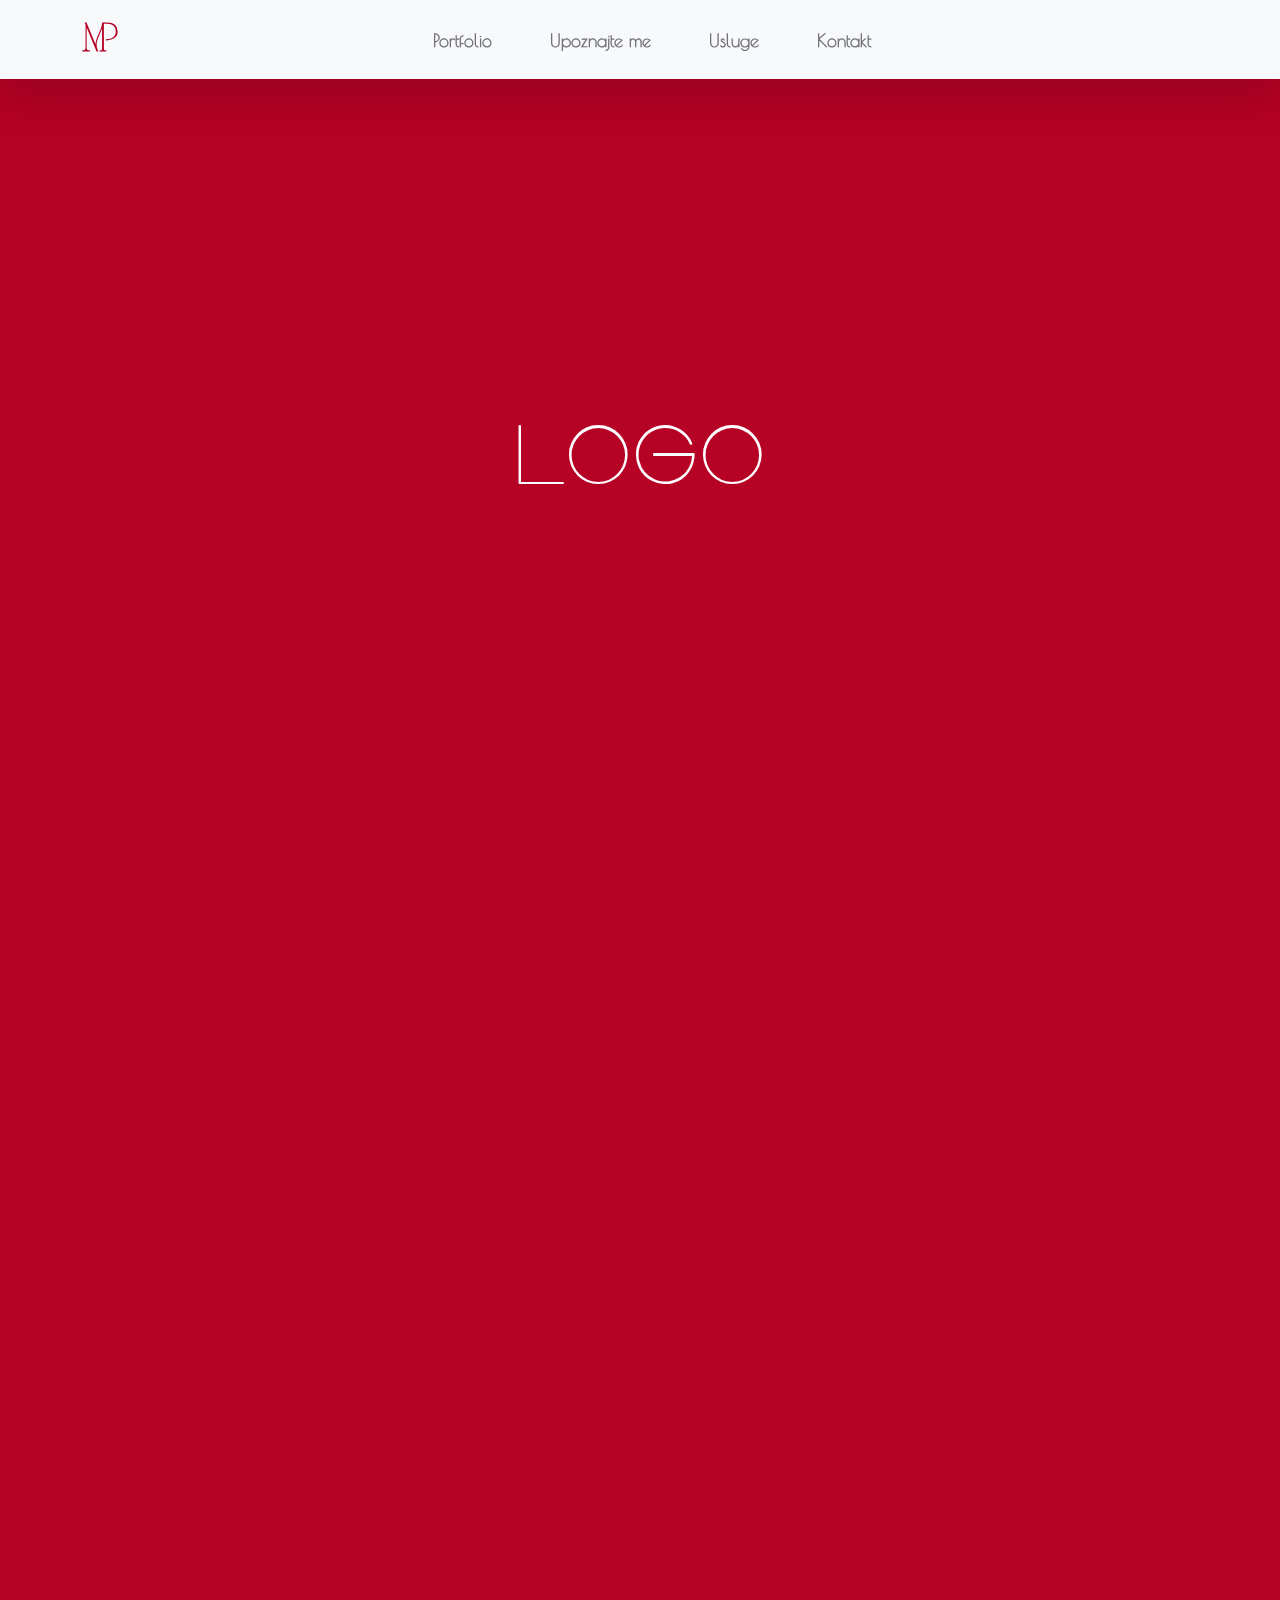
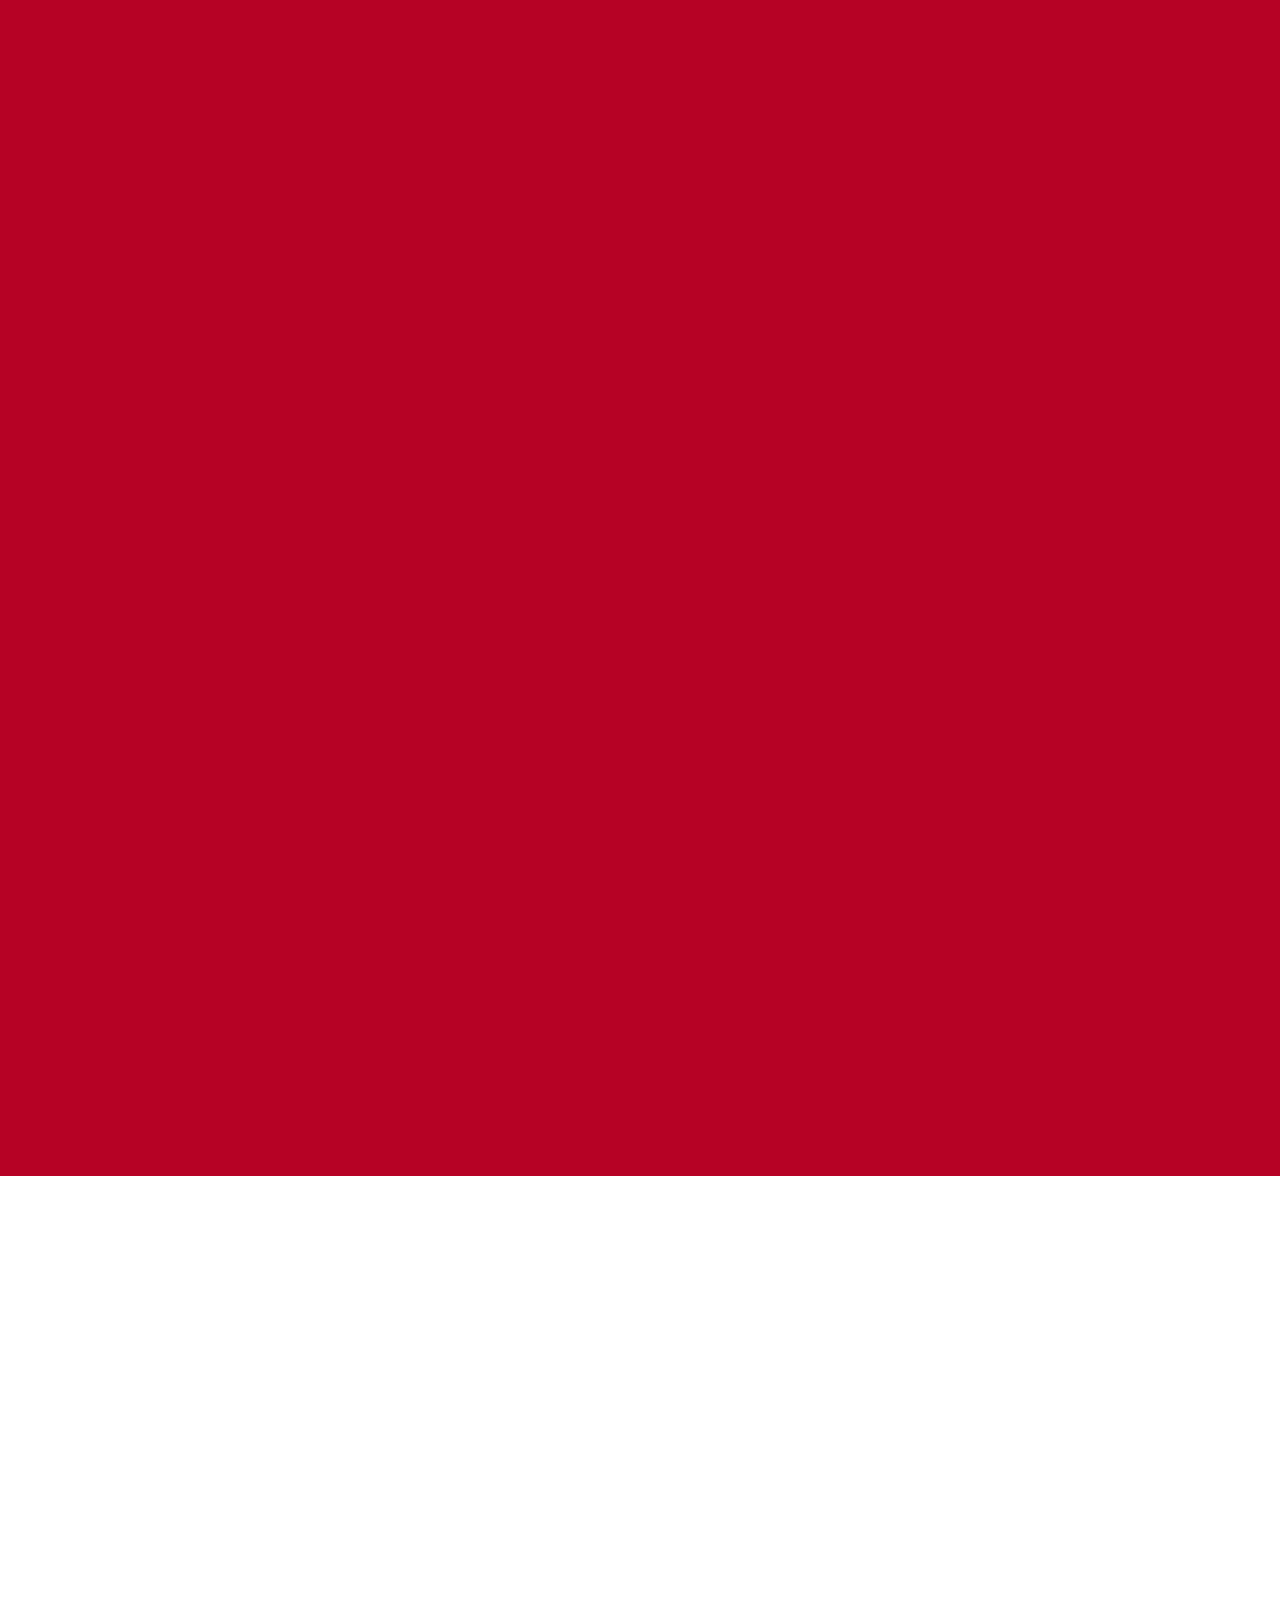
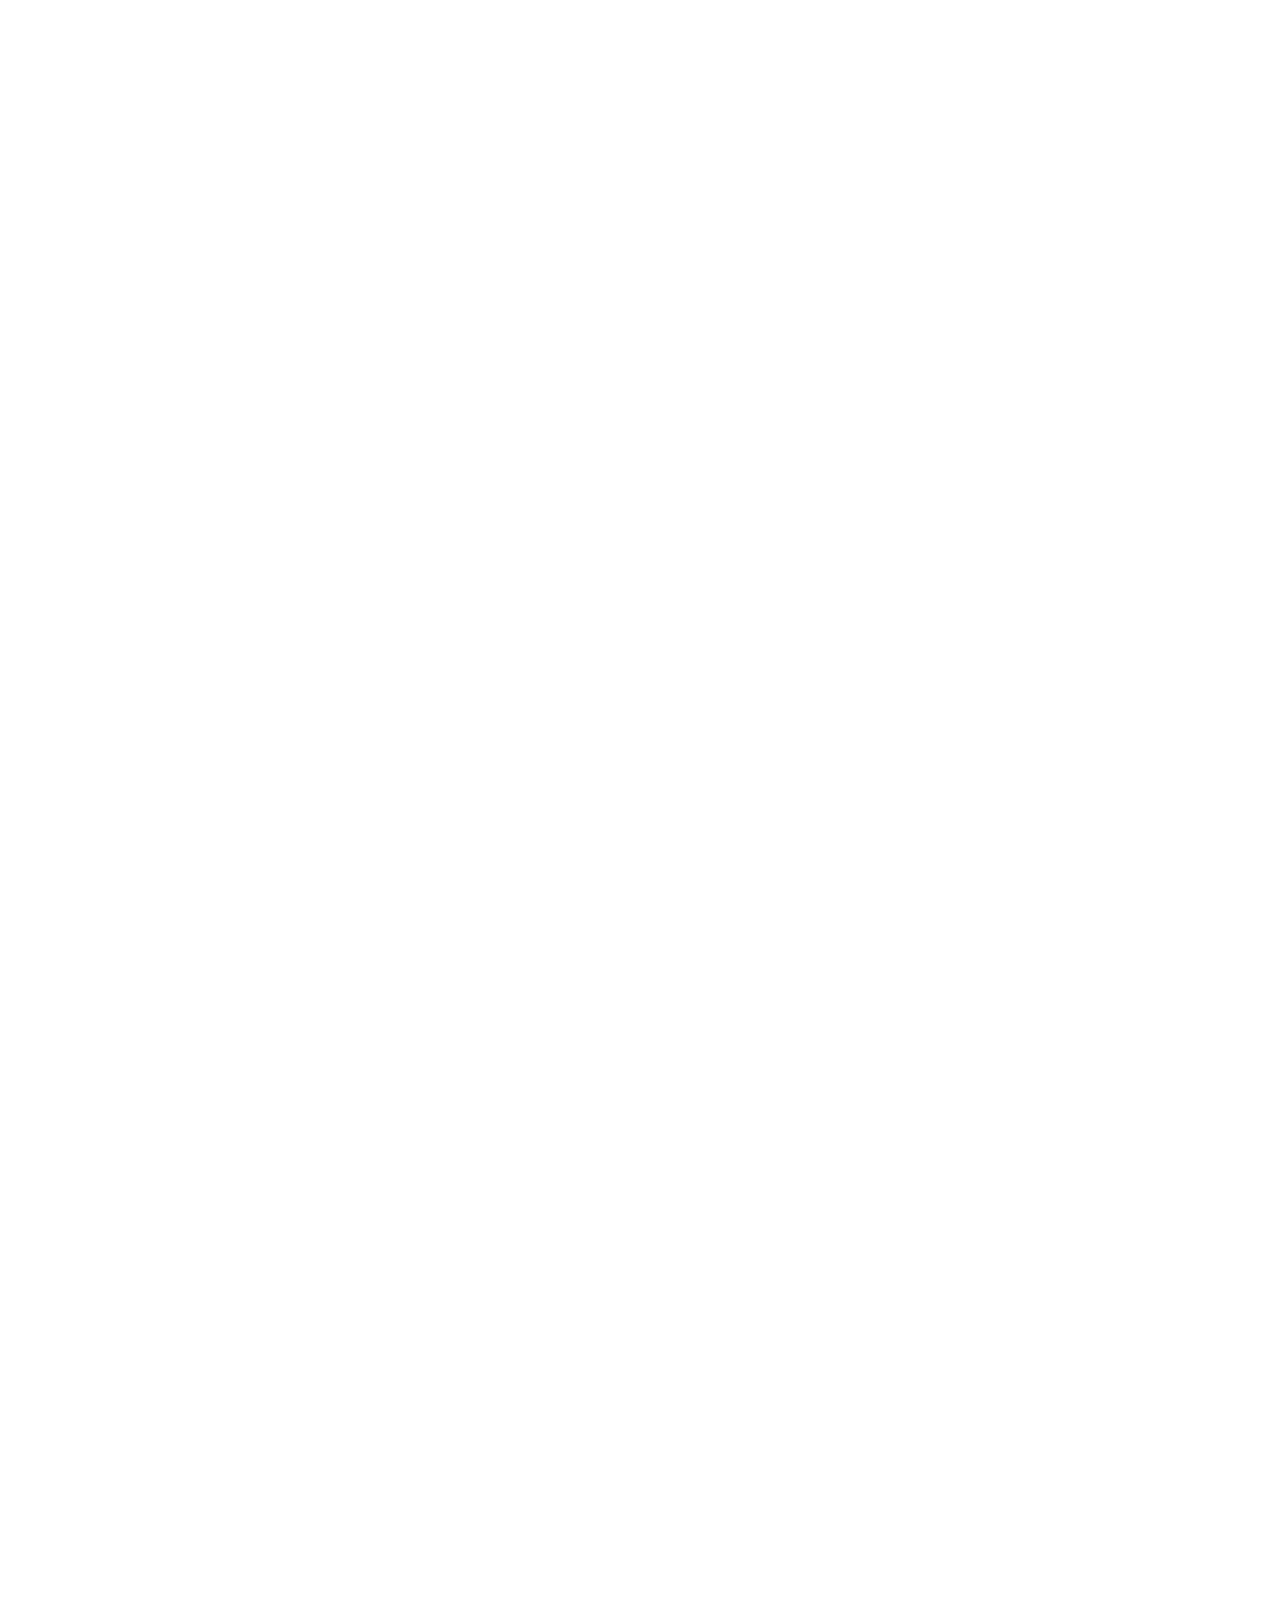
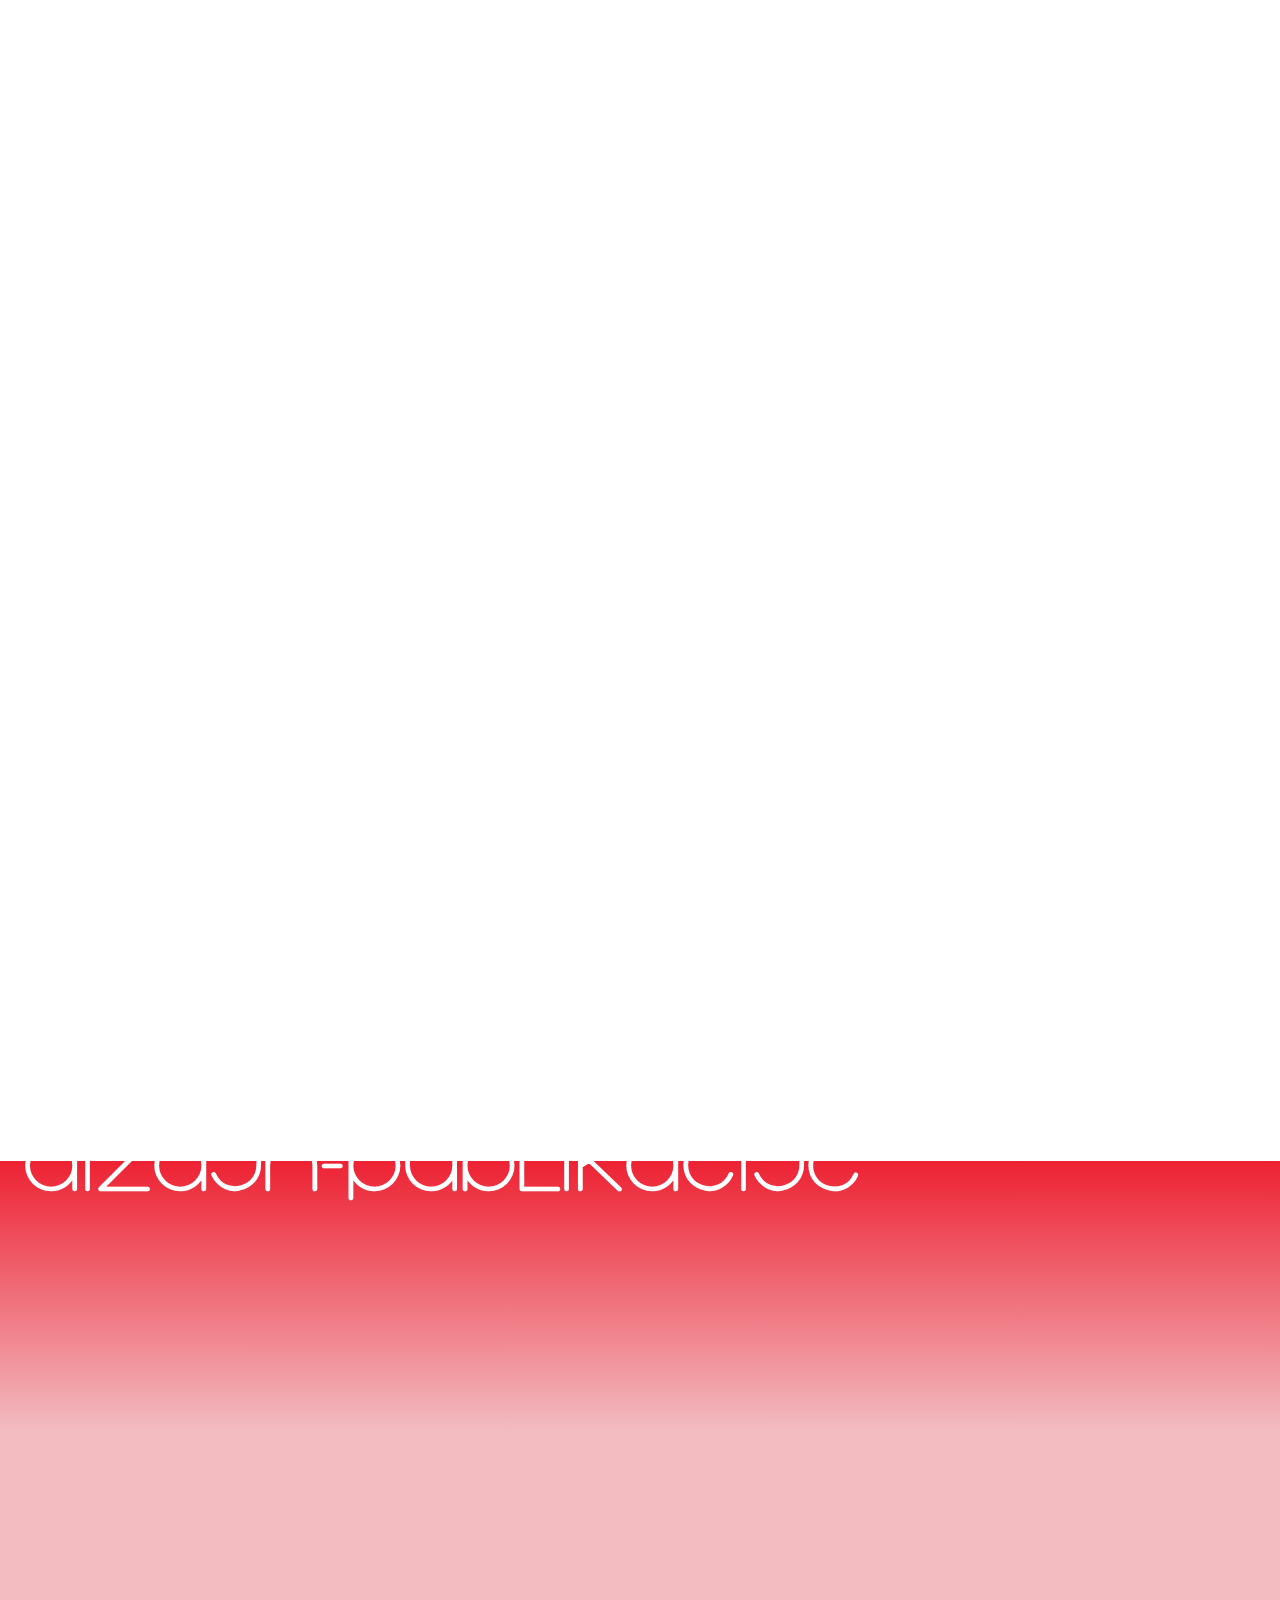
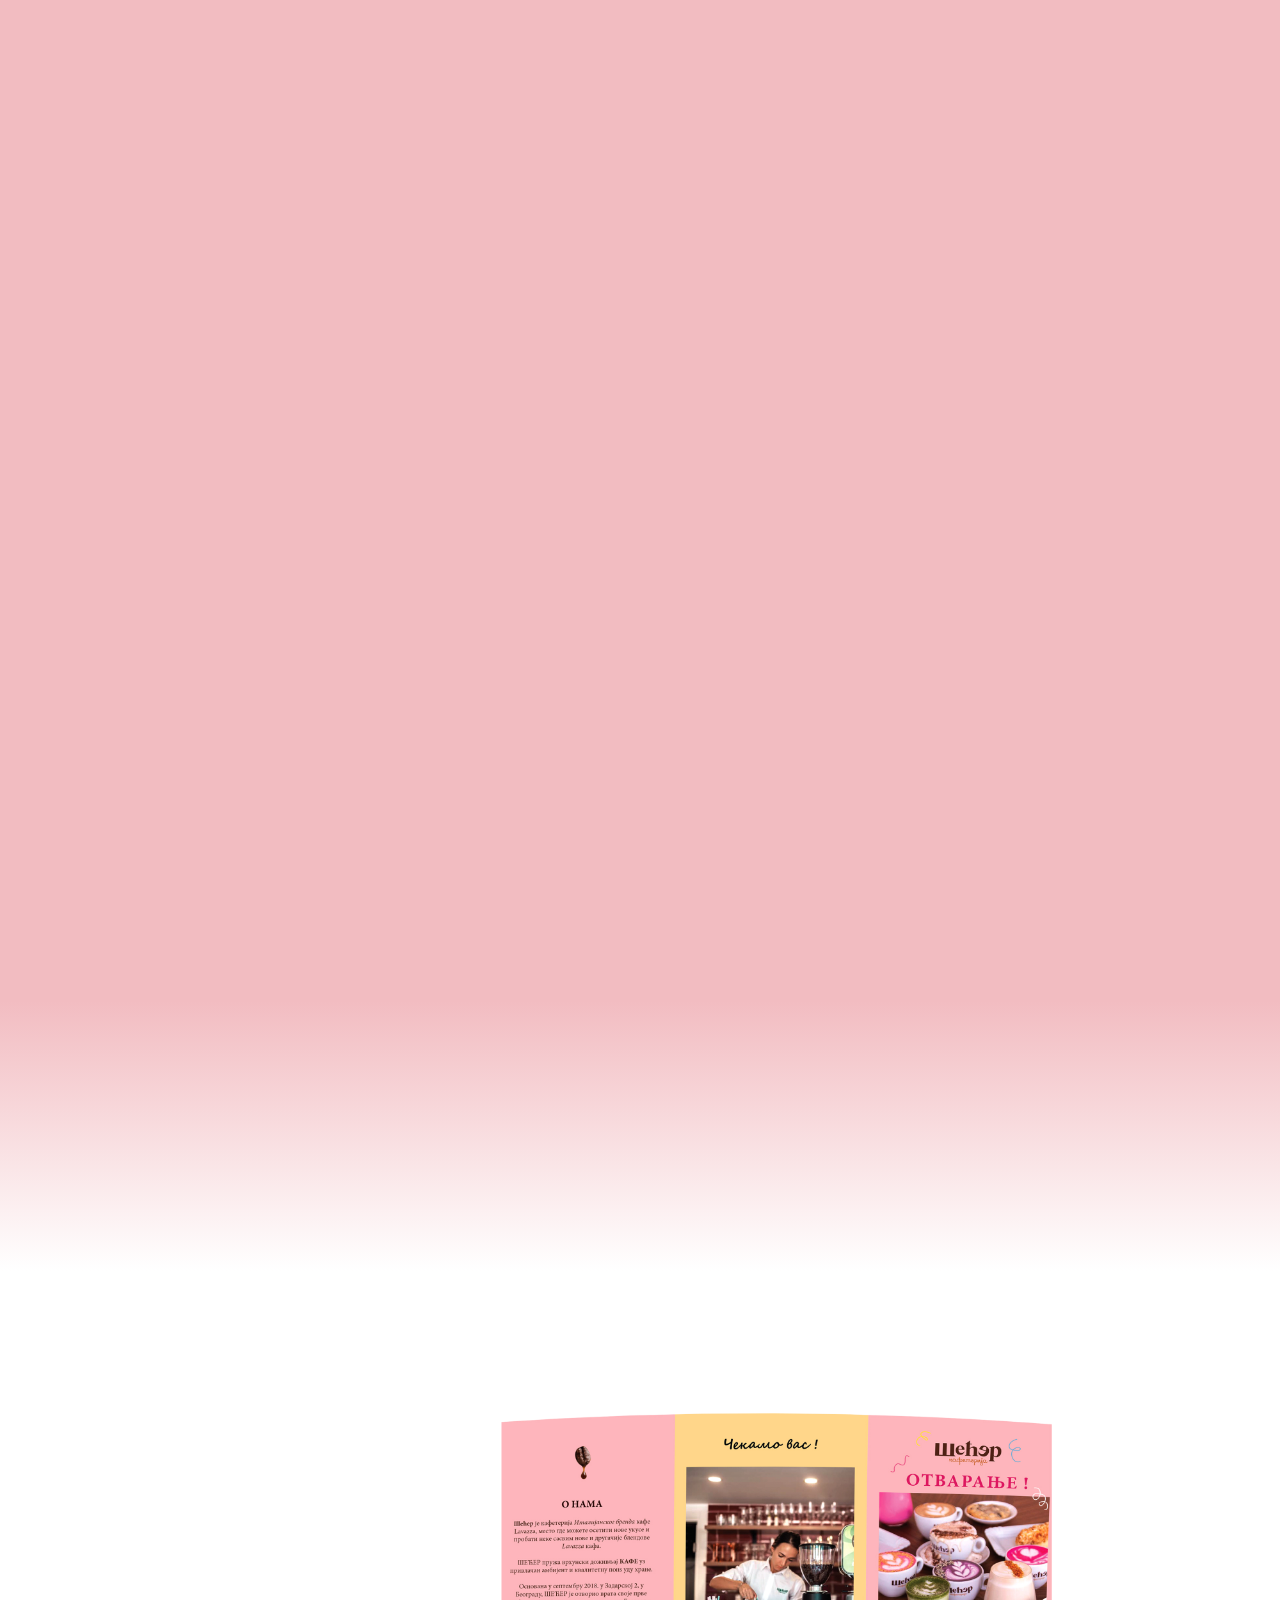
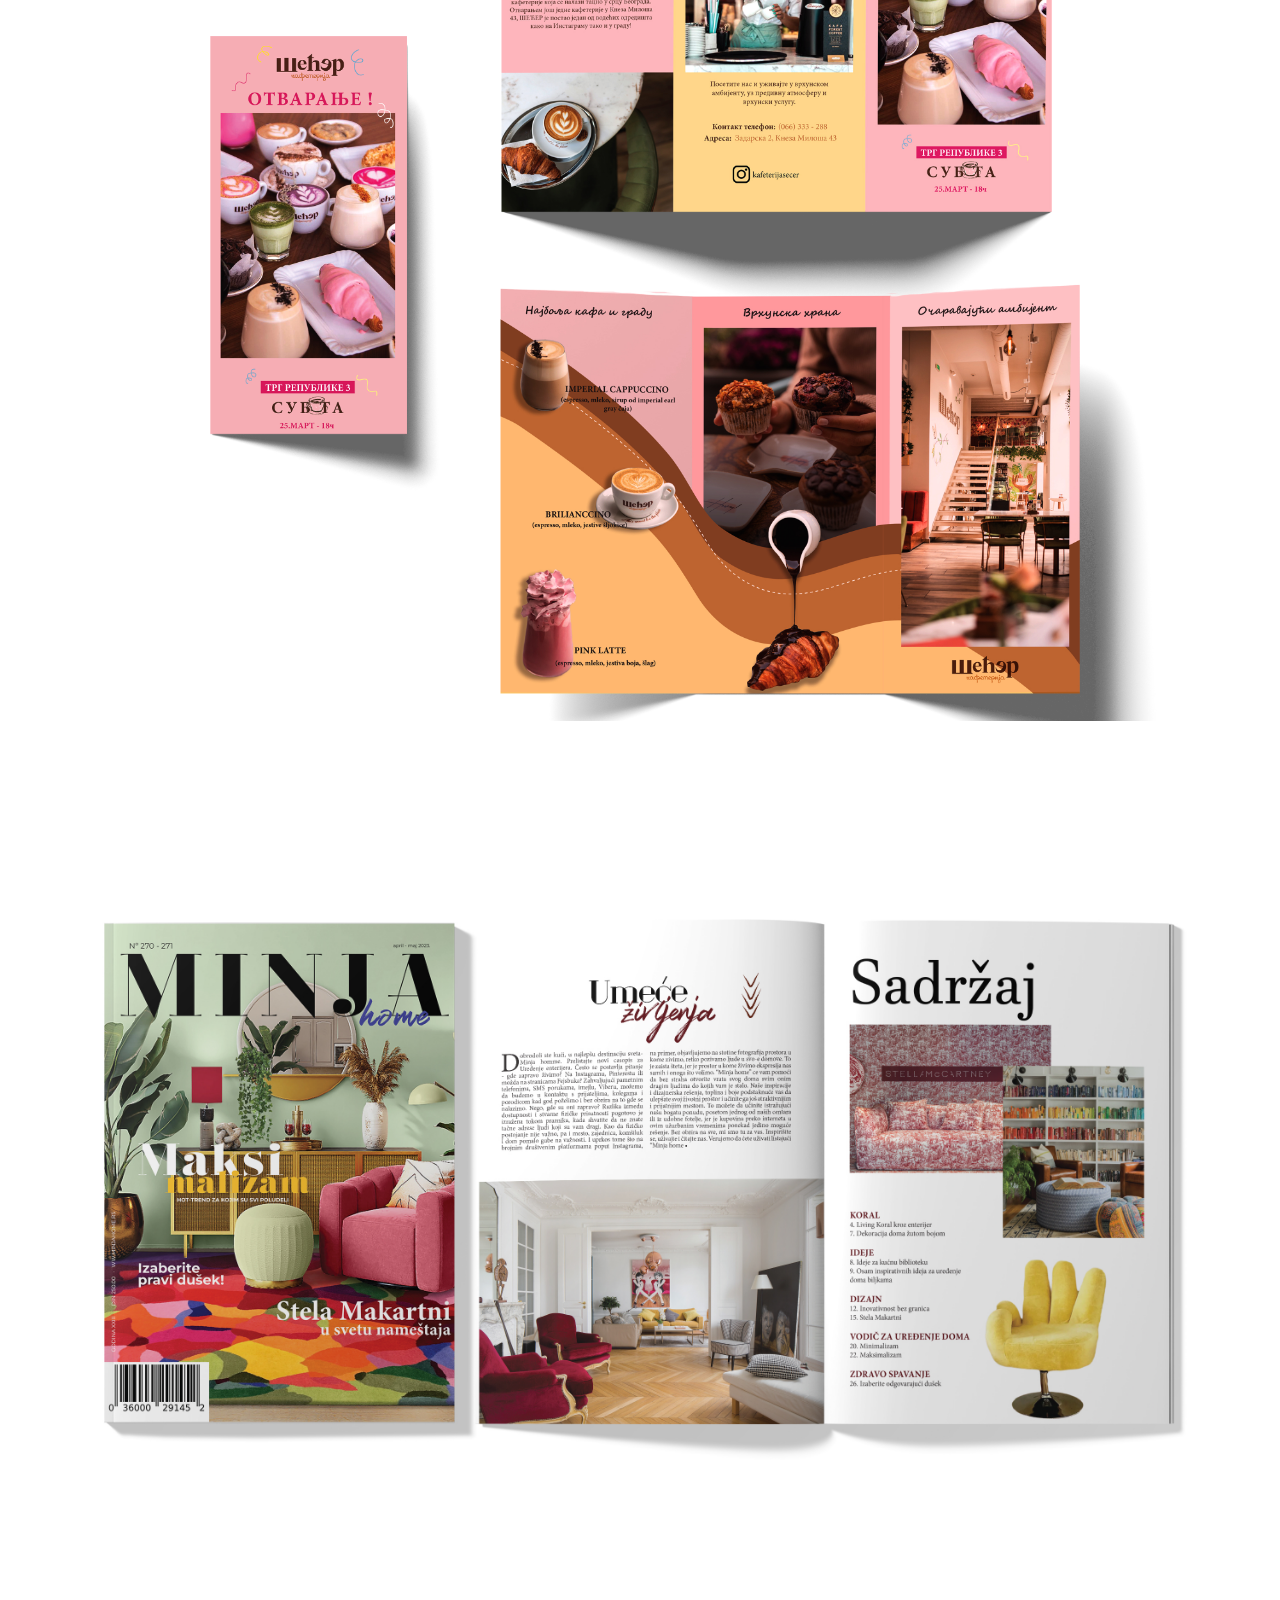
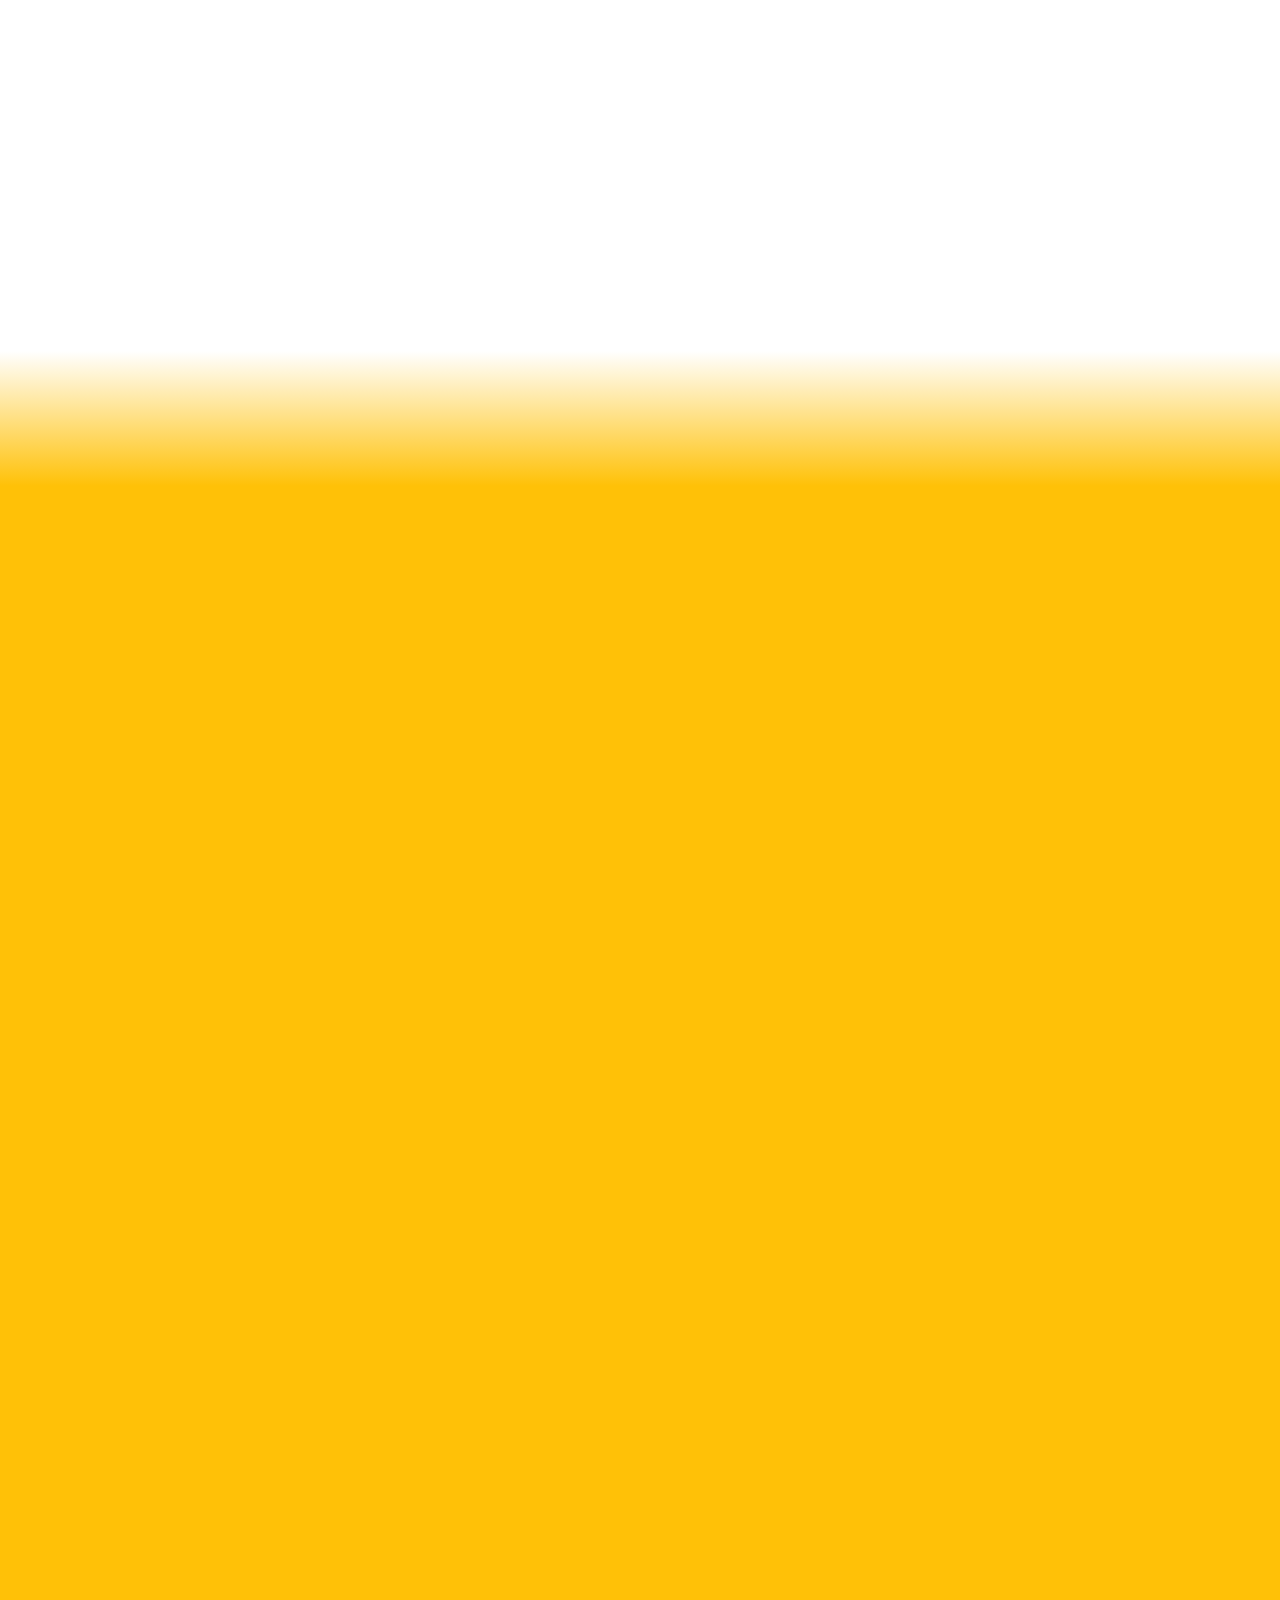
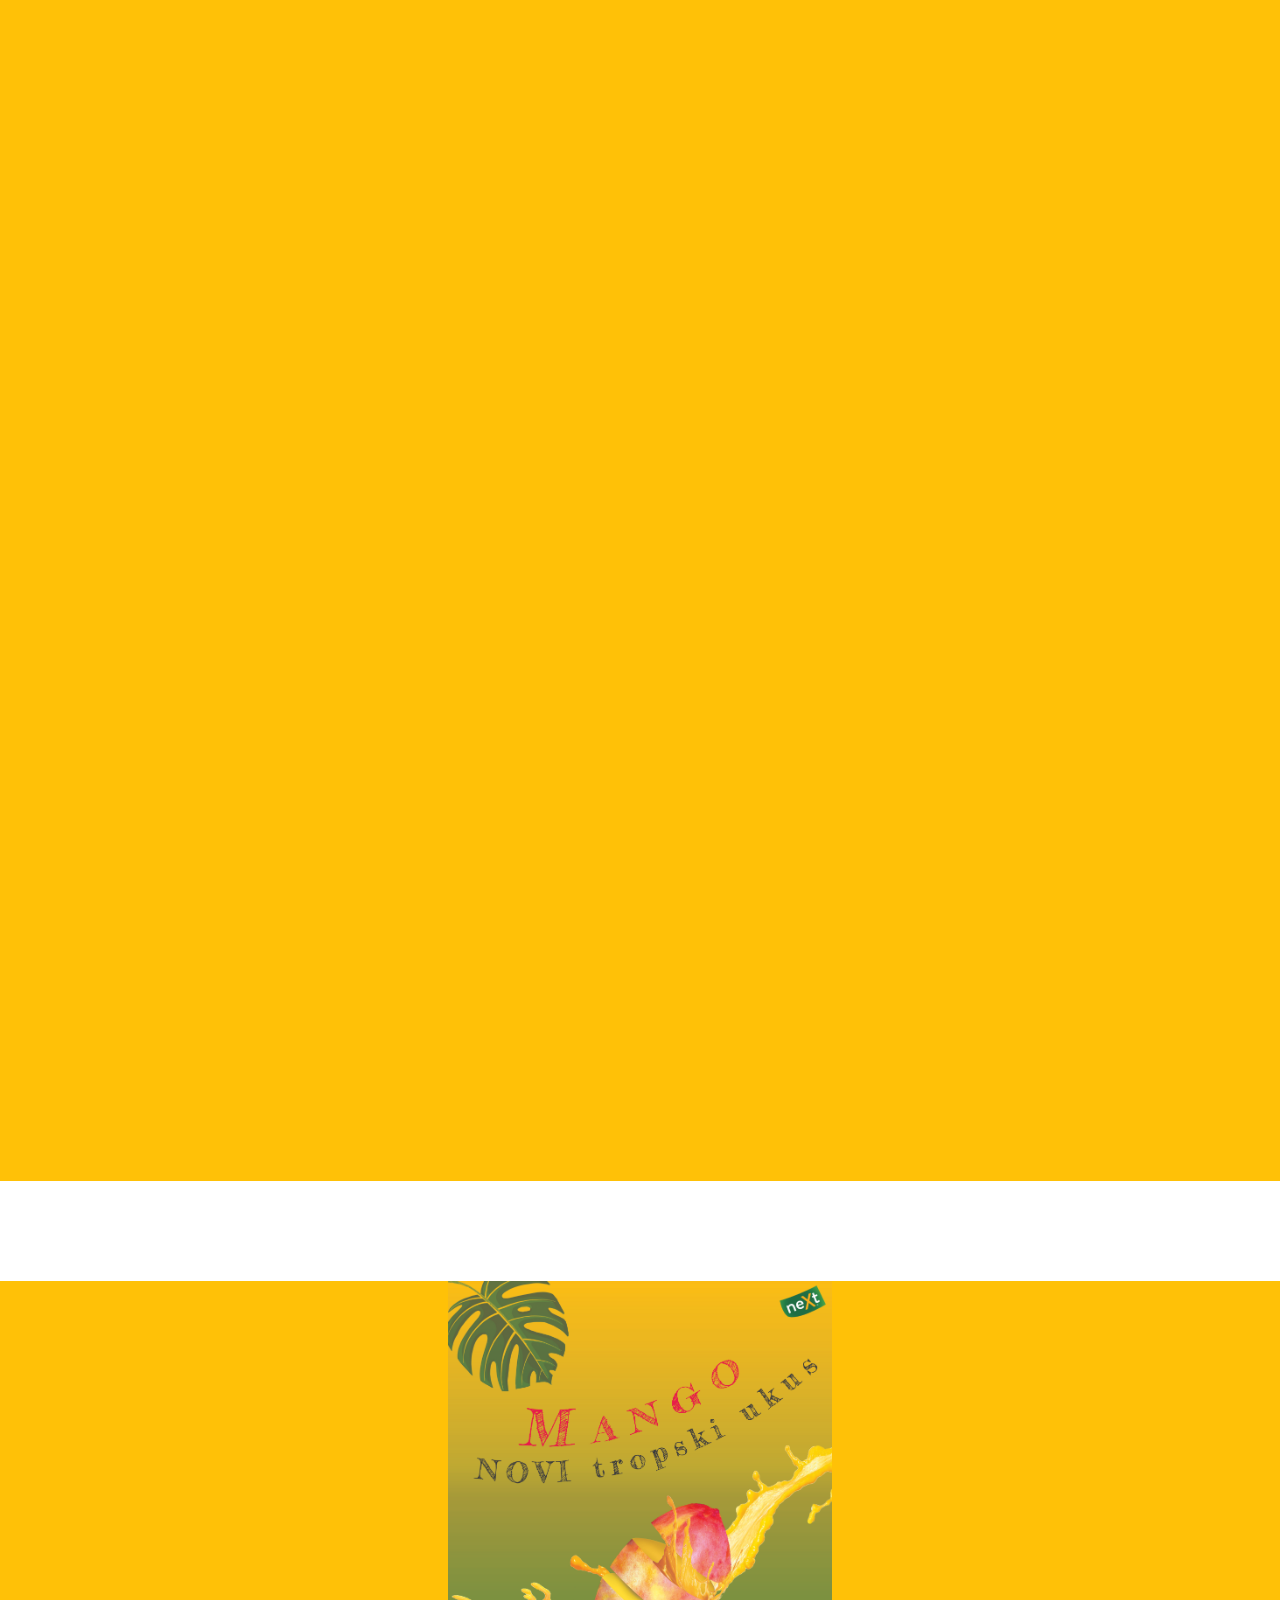
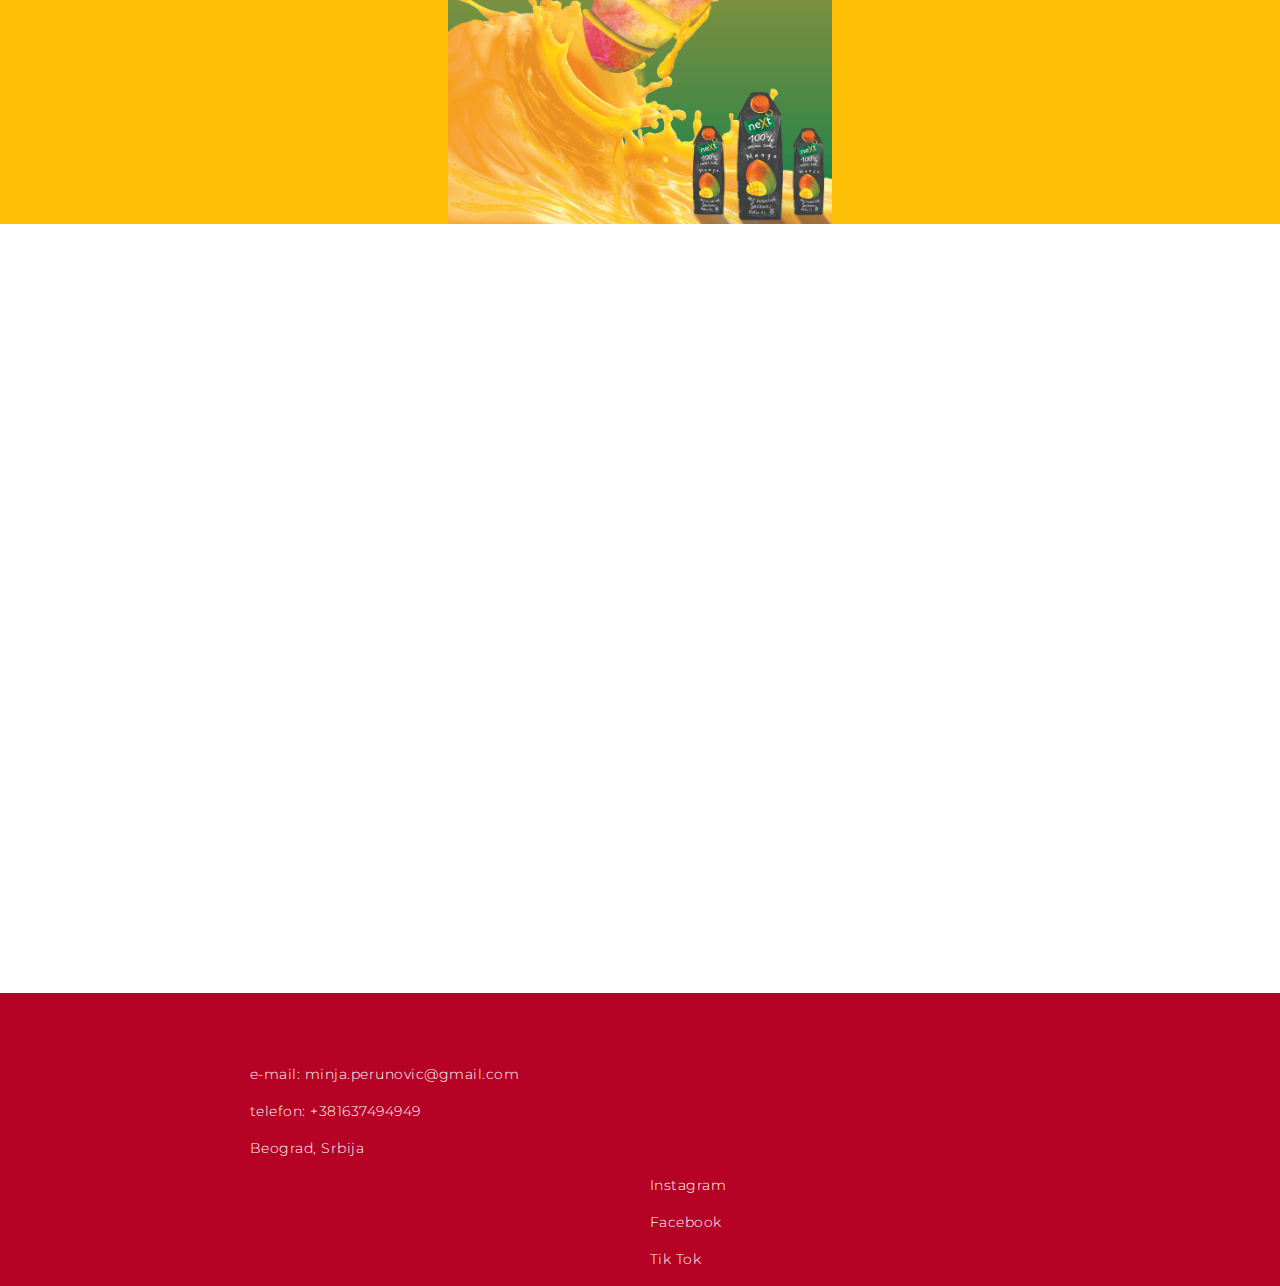
==== commit cad7a802: "update index.html" ====
--- a/index.html
+++ b/index.html
@@ -188,7 +188,7 @@
                                <a id="filmski-poster" href="">
                                 <img id="filmski-poster1" src="materijali/Foto-manipulacija/zandam 1.jpg" style="width: 100%;" alt="">
                                 <img id="slika-ispod" src="materijali/Foto-manipulacija/zandam2.jpg" style="width: 100%;" alt="">
-                                </a><p>ukljanje zene iz pozadine i korekcija boja</p>
+                                </a><p>ukljanjaje zene iz pozadine i korekcija boja</p>
                             </div>
                             <!-- ANDRIJA -->
 
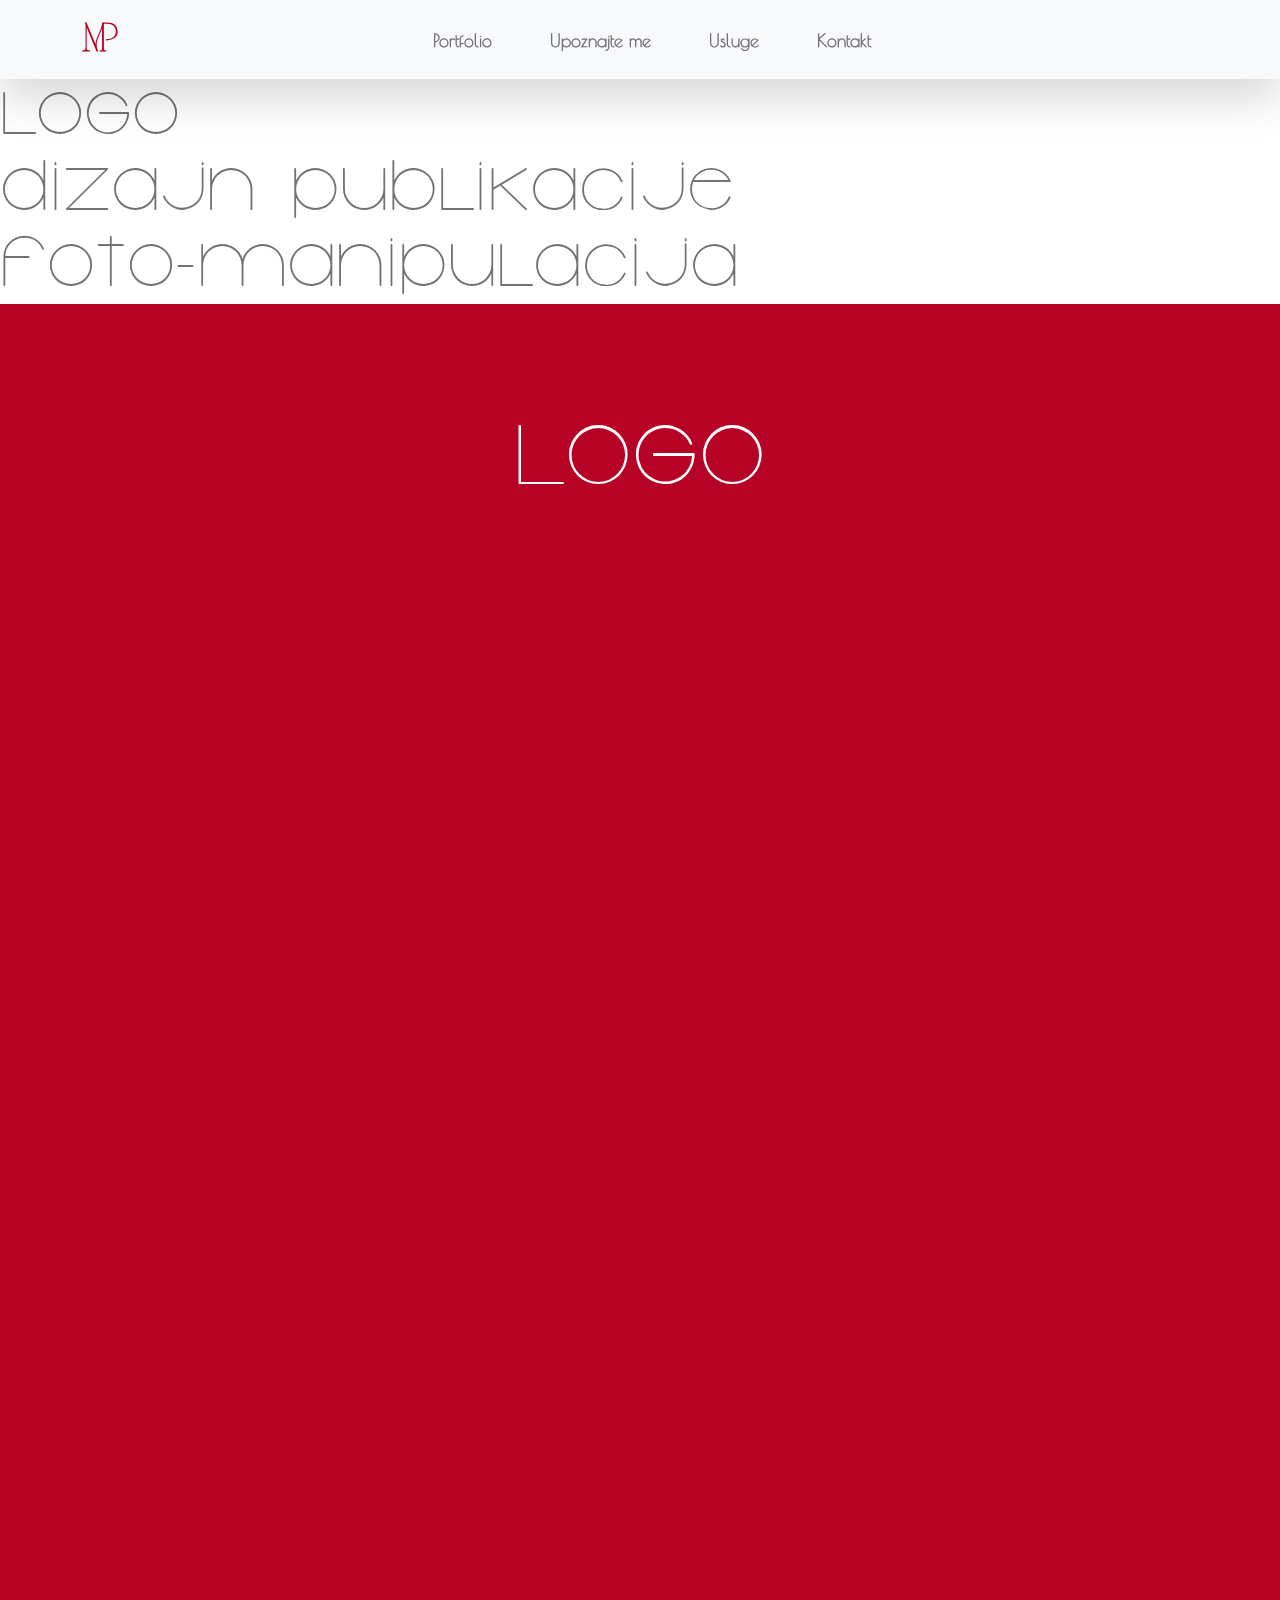
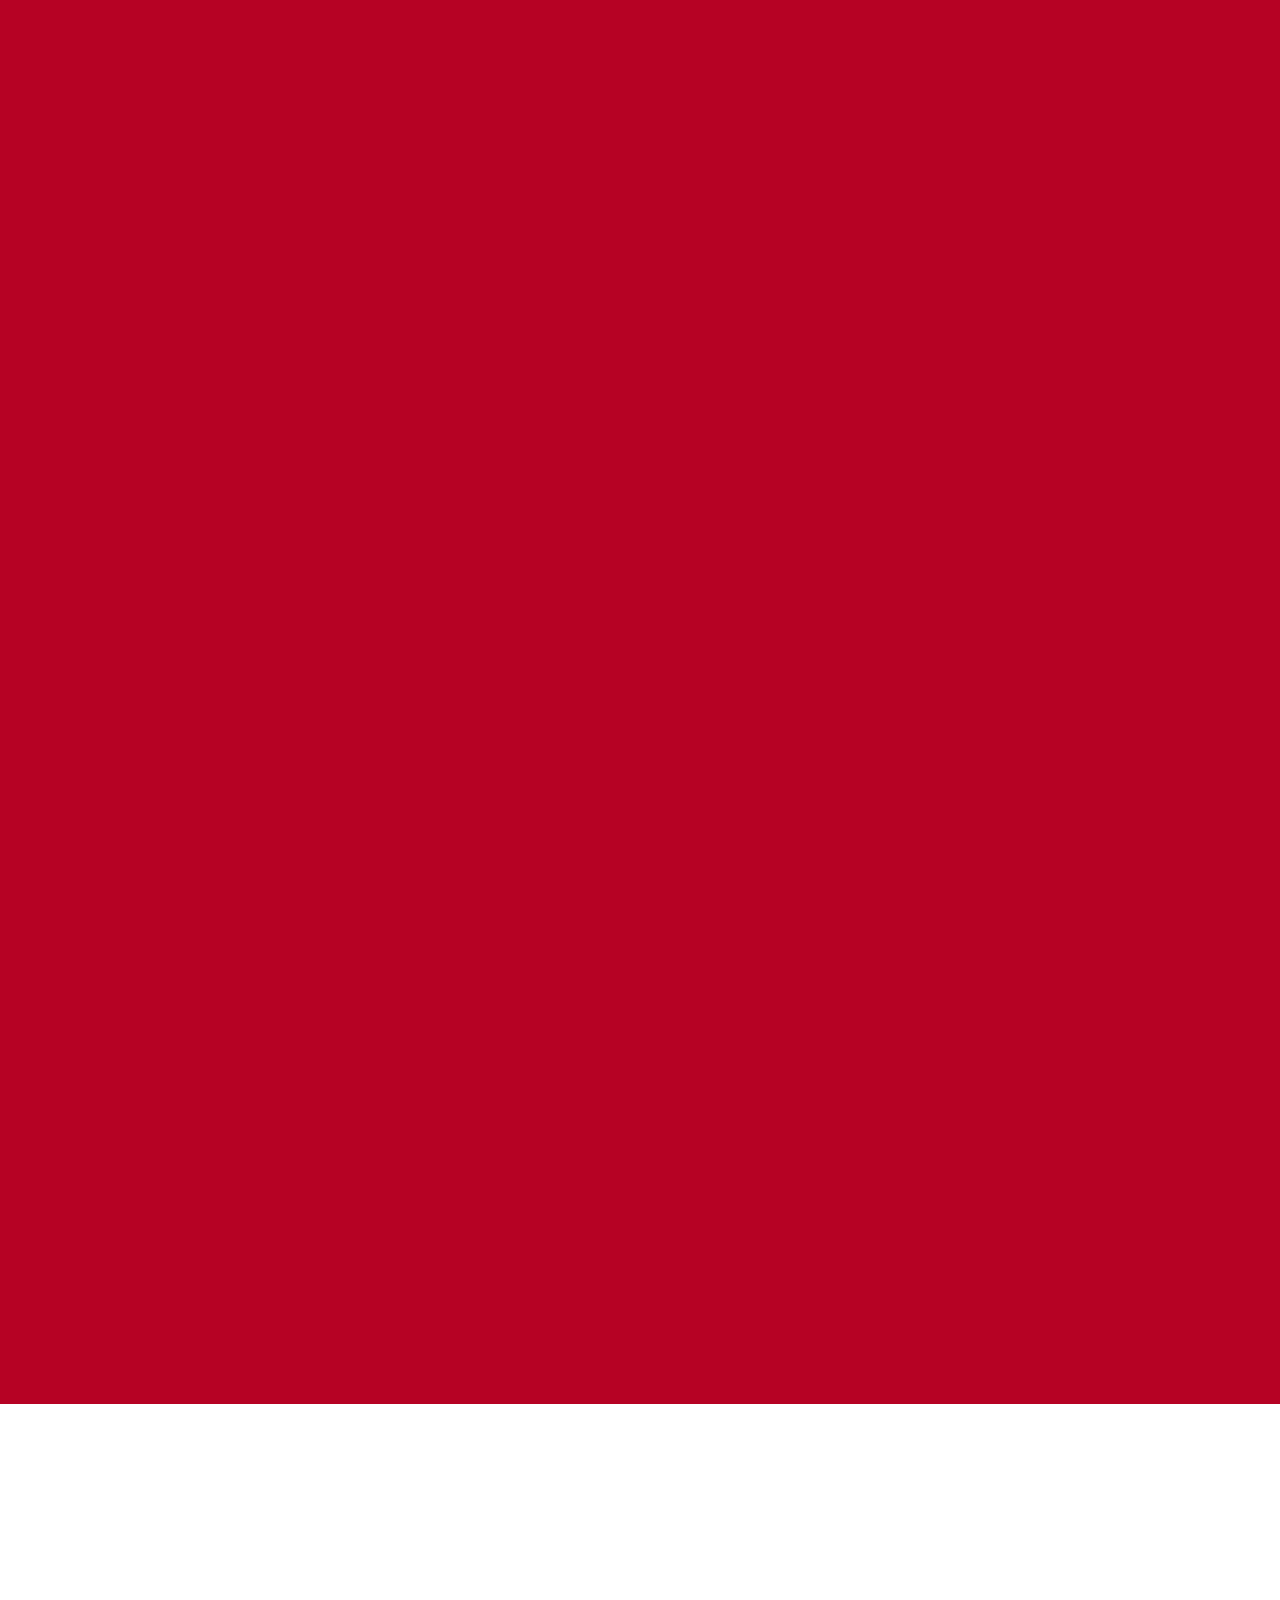
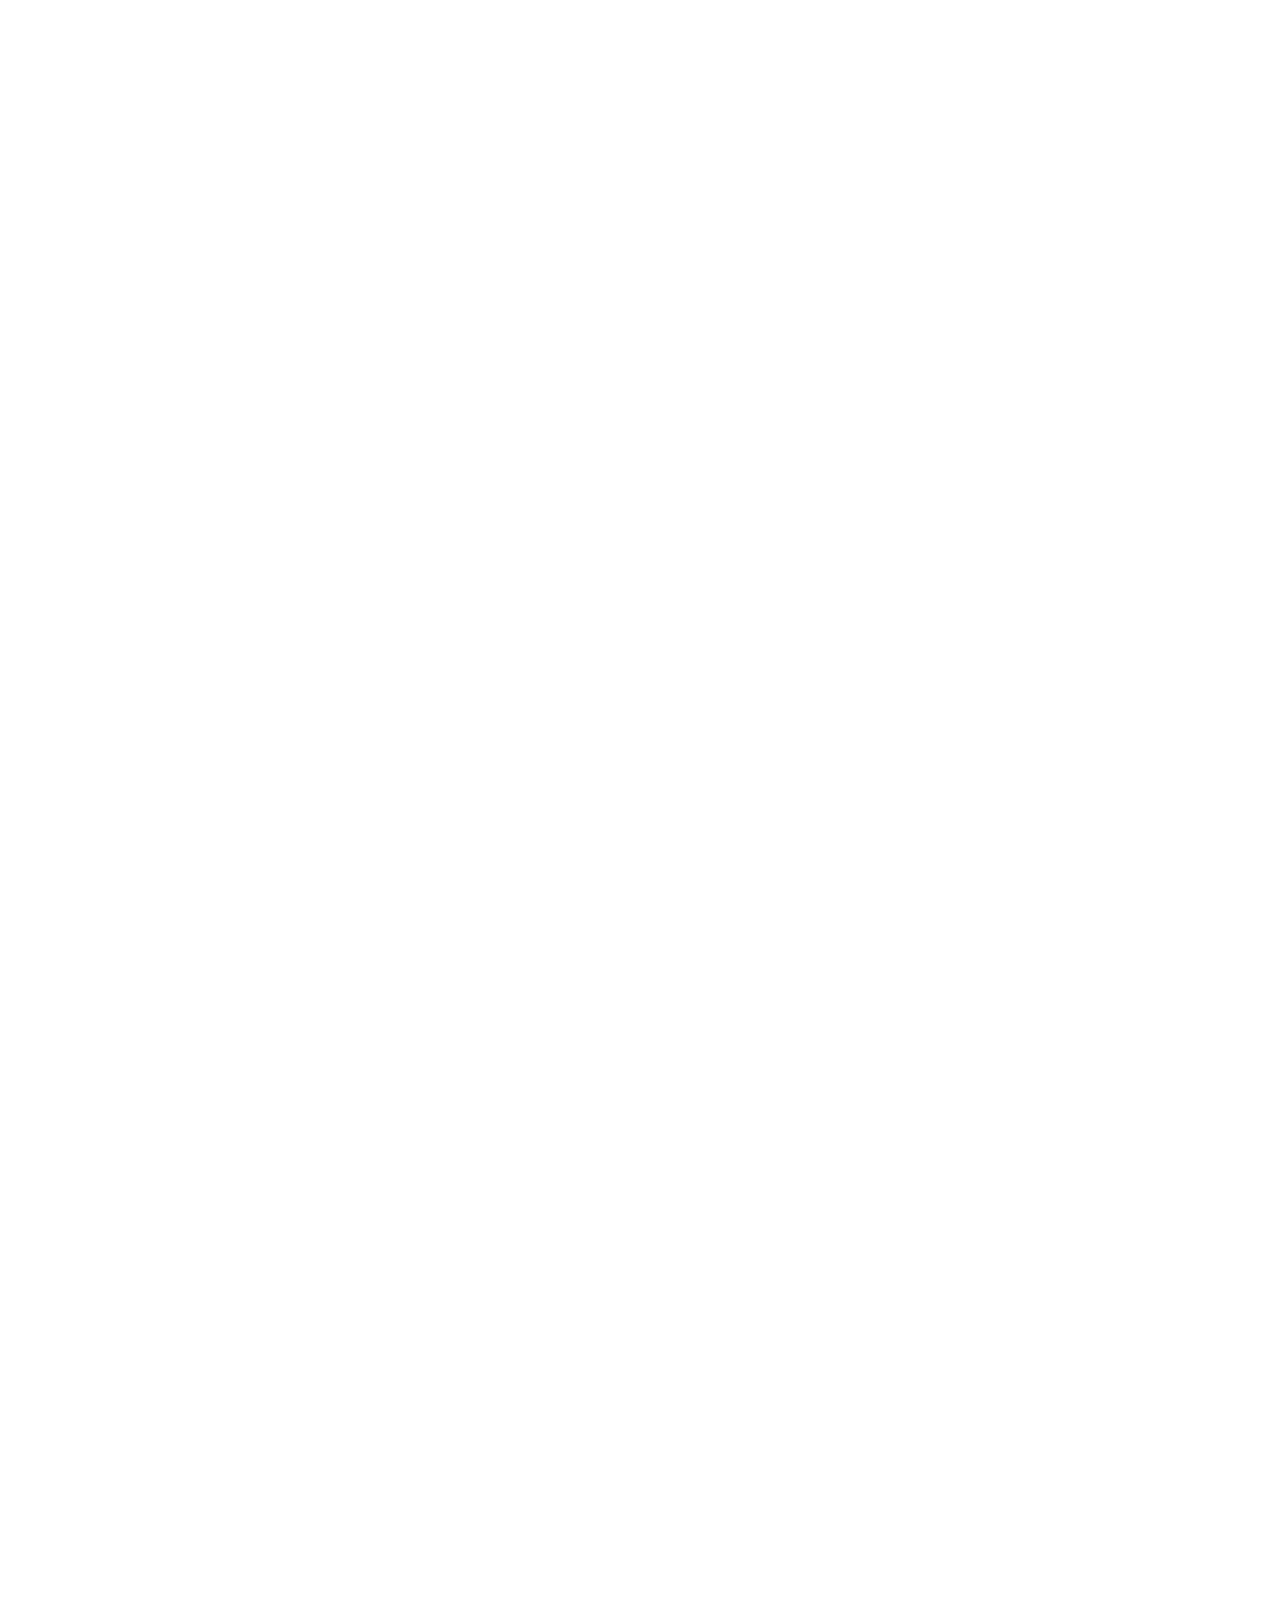
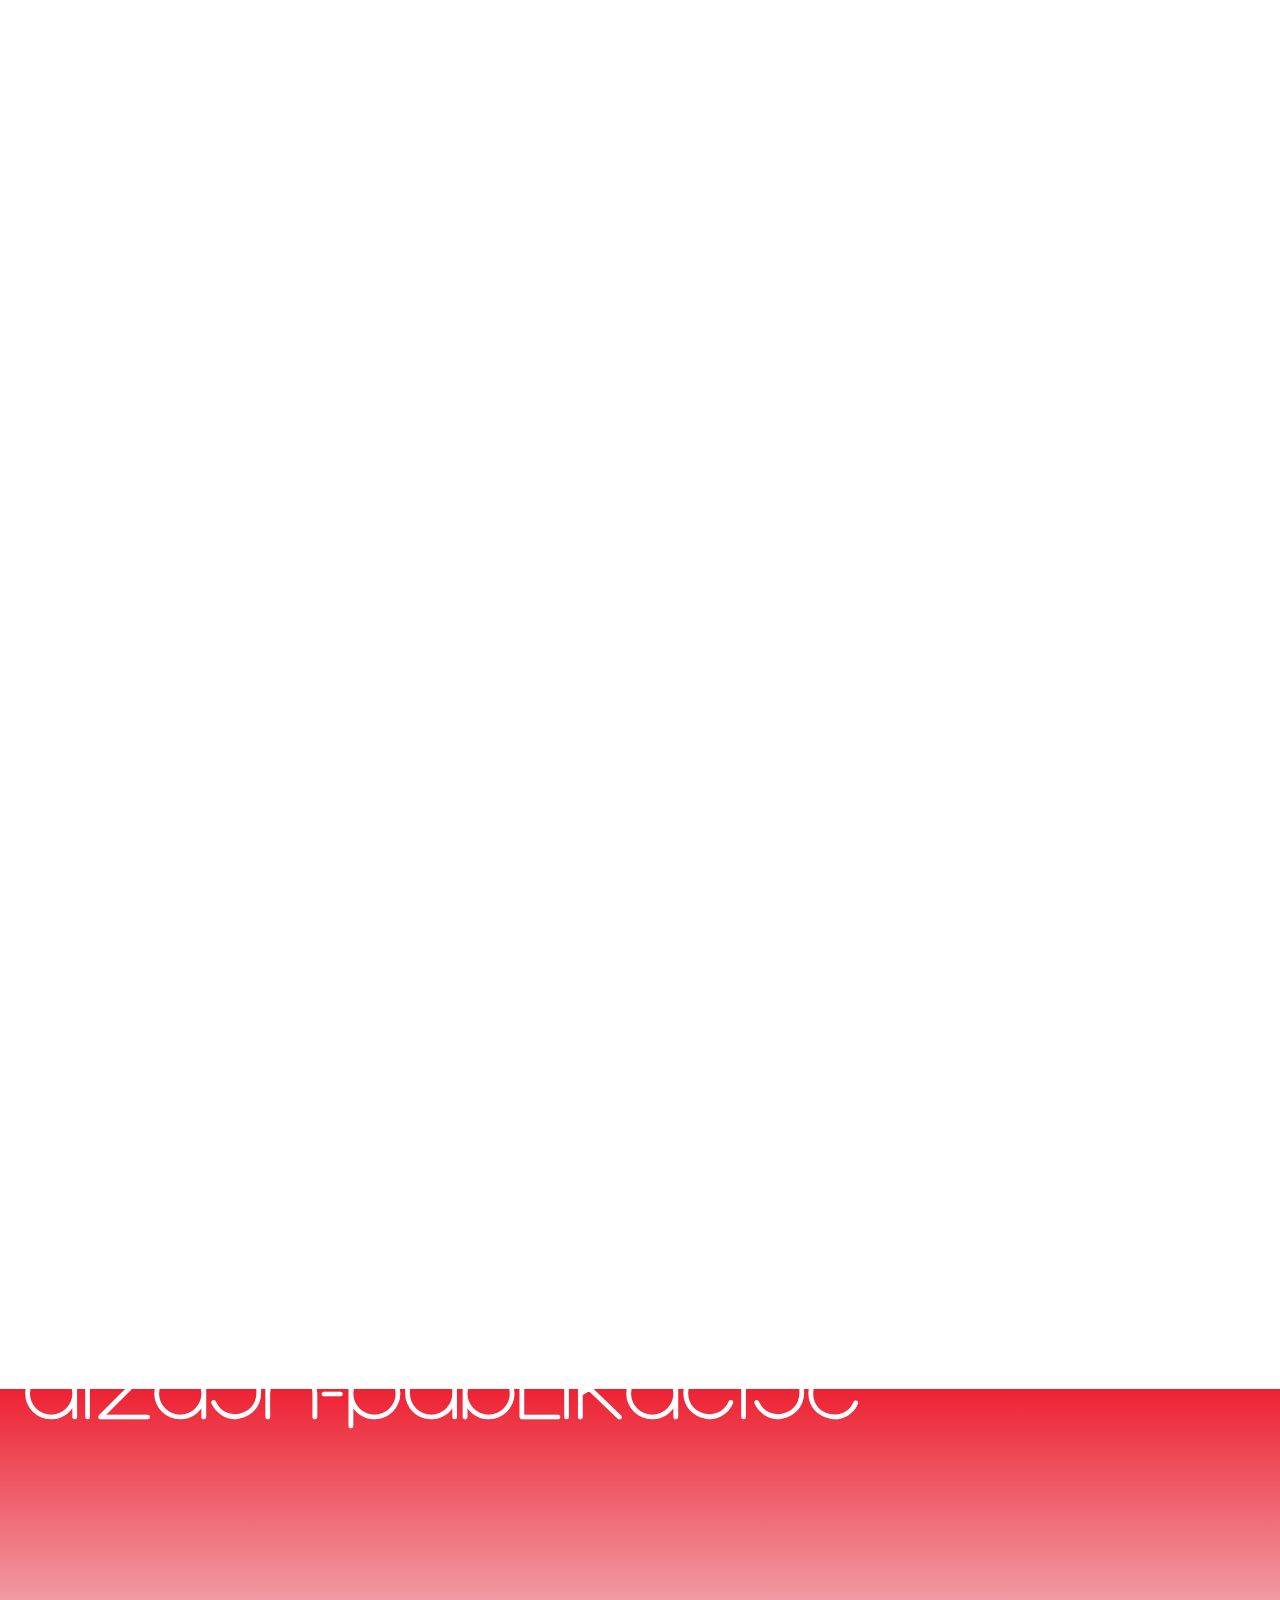
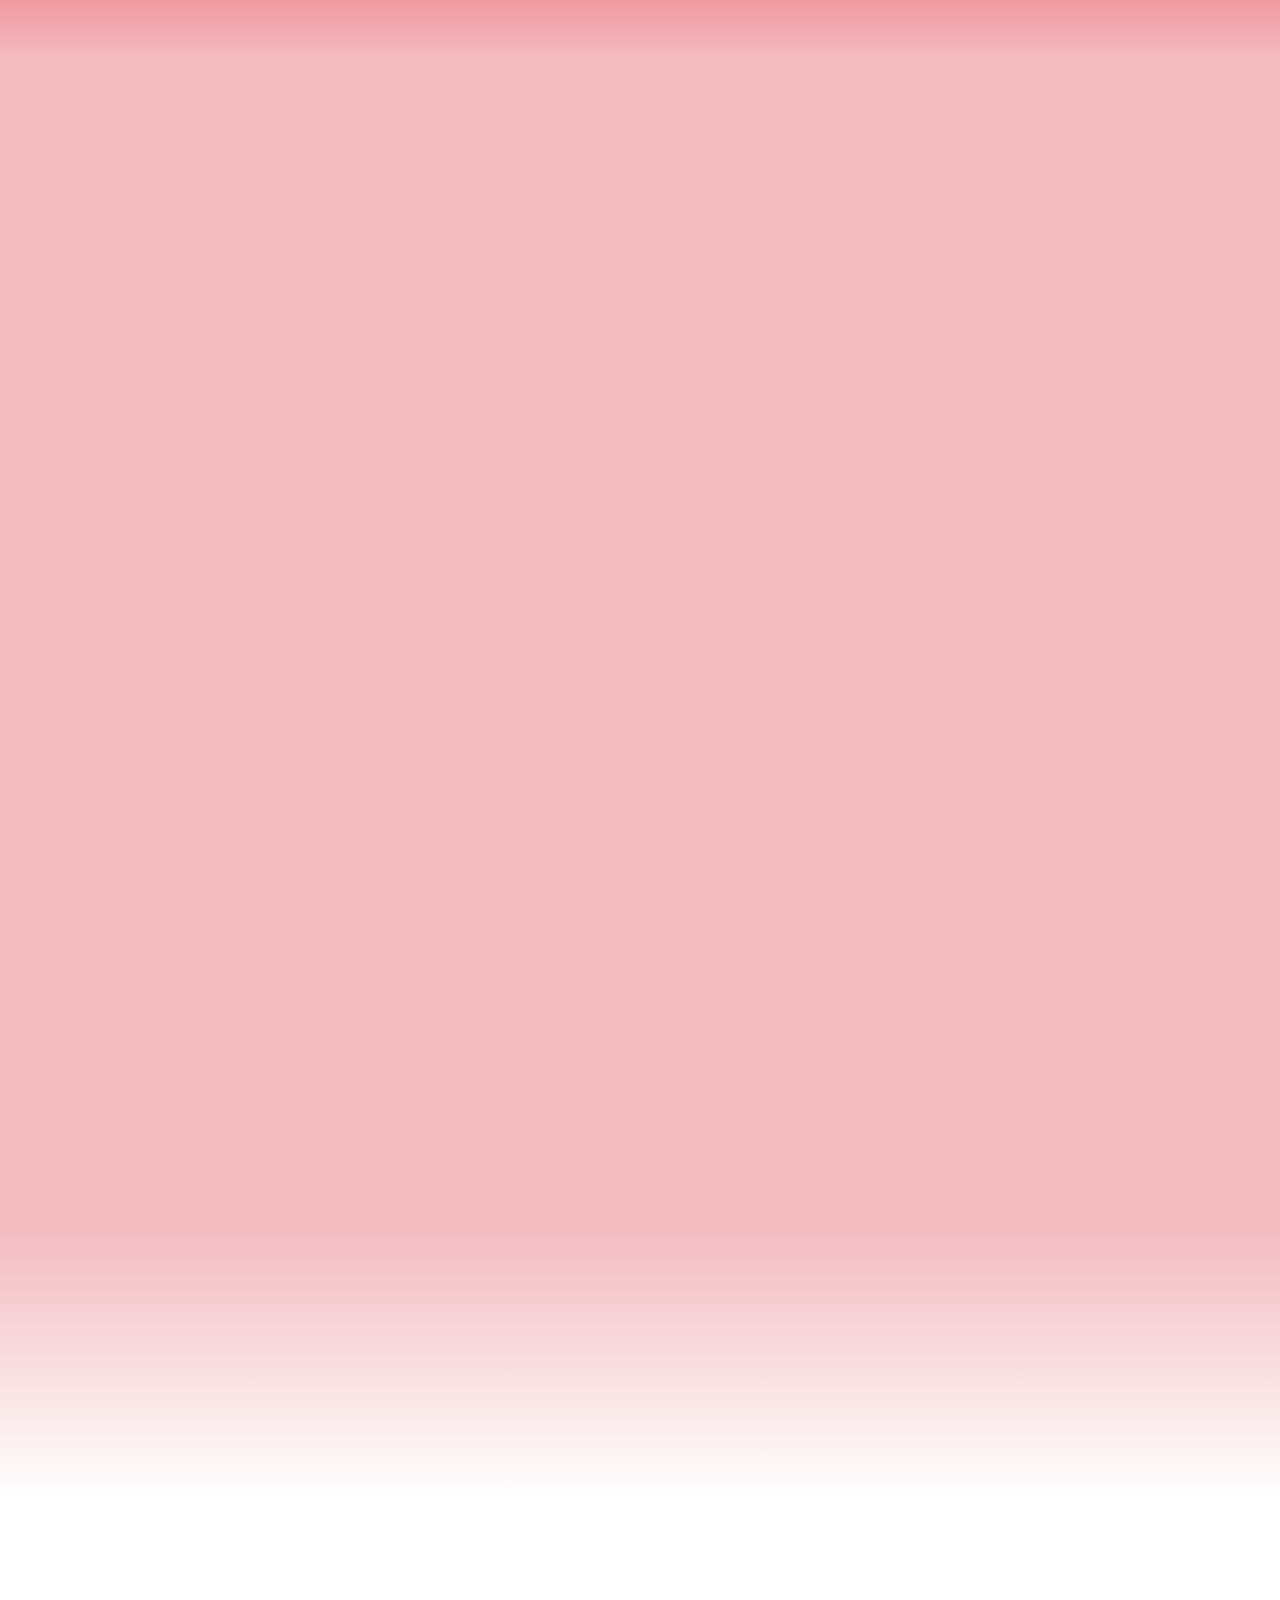
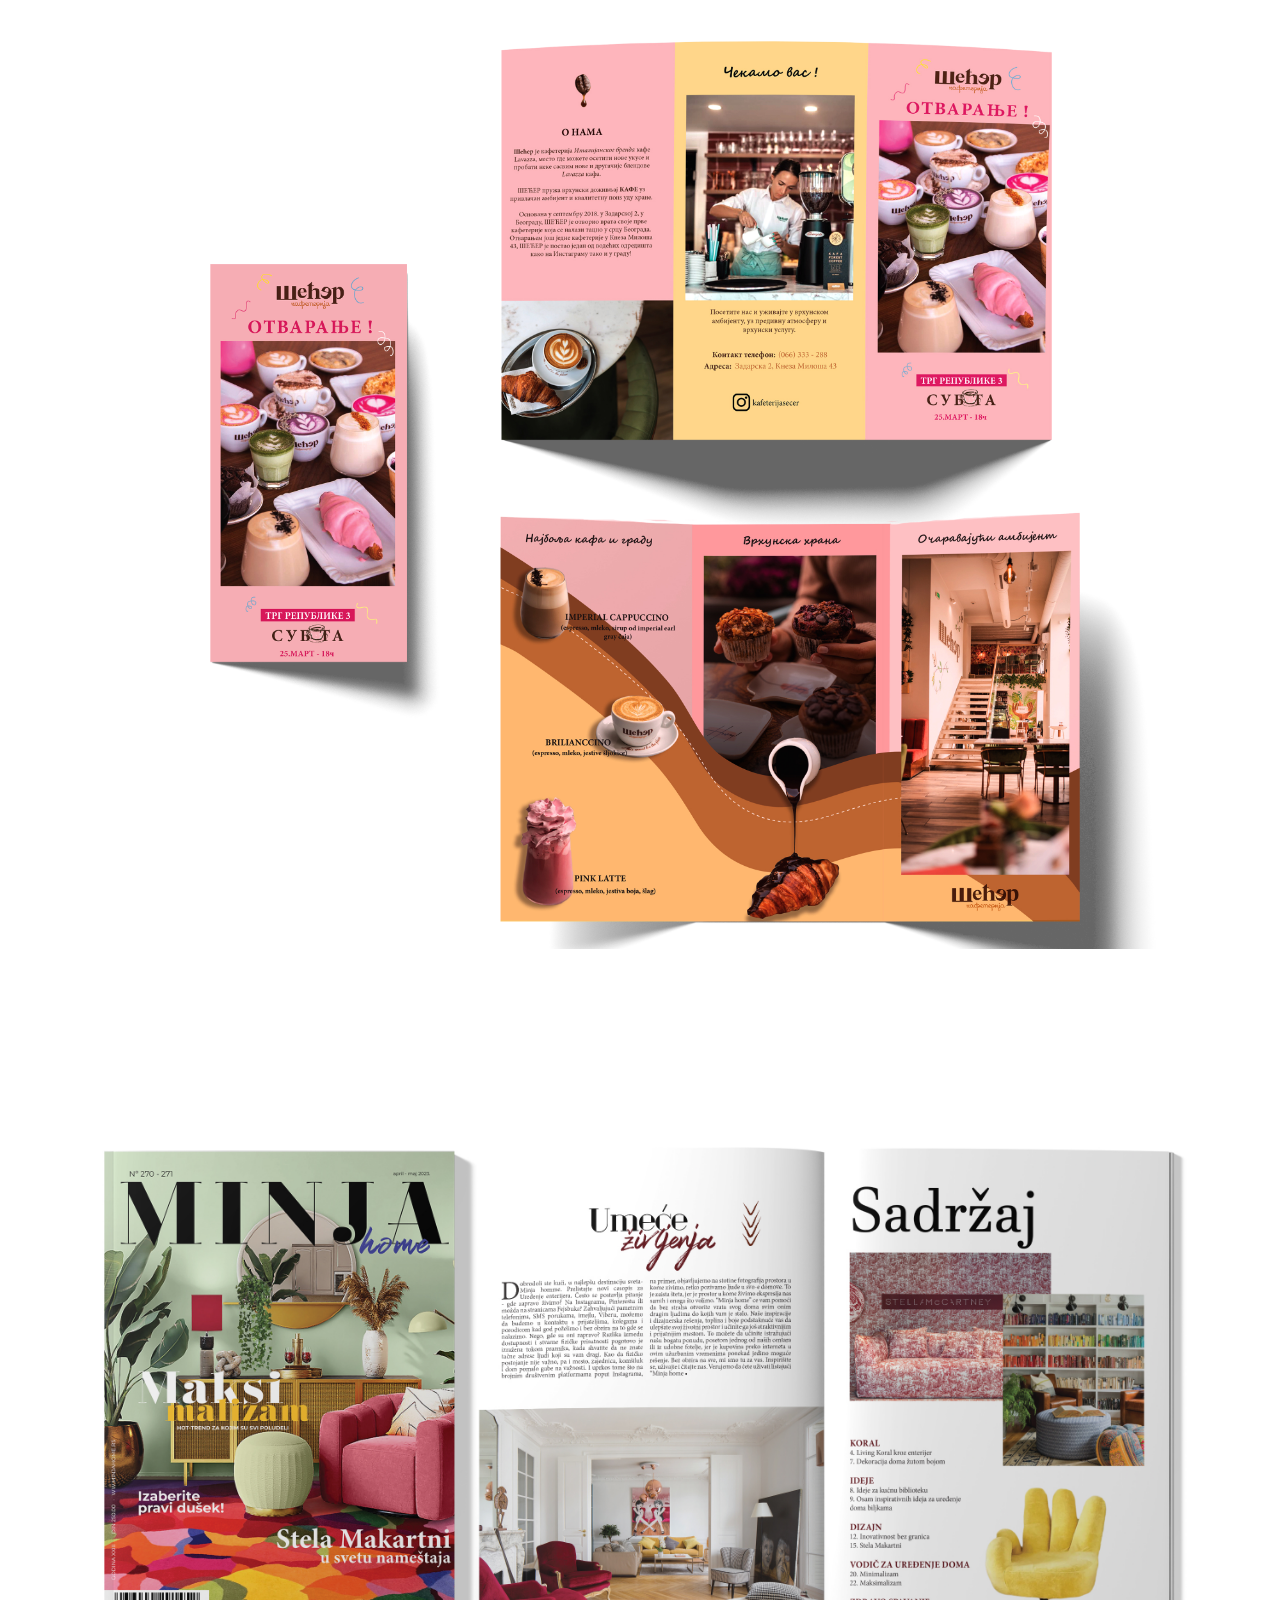
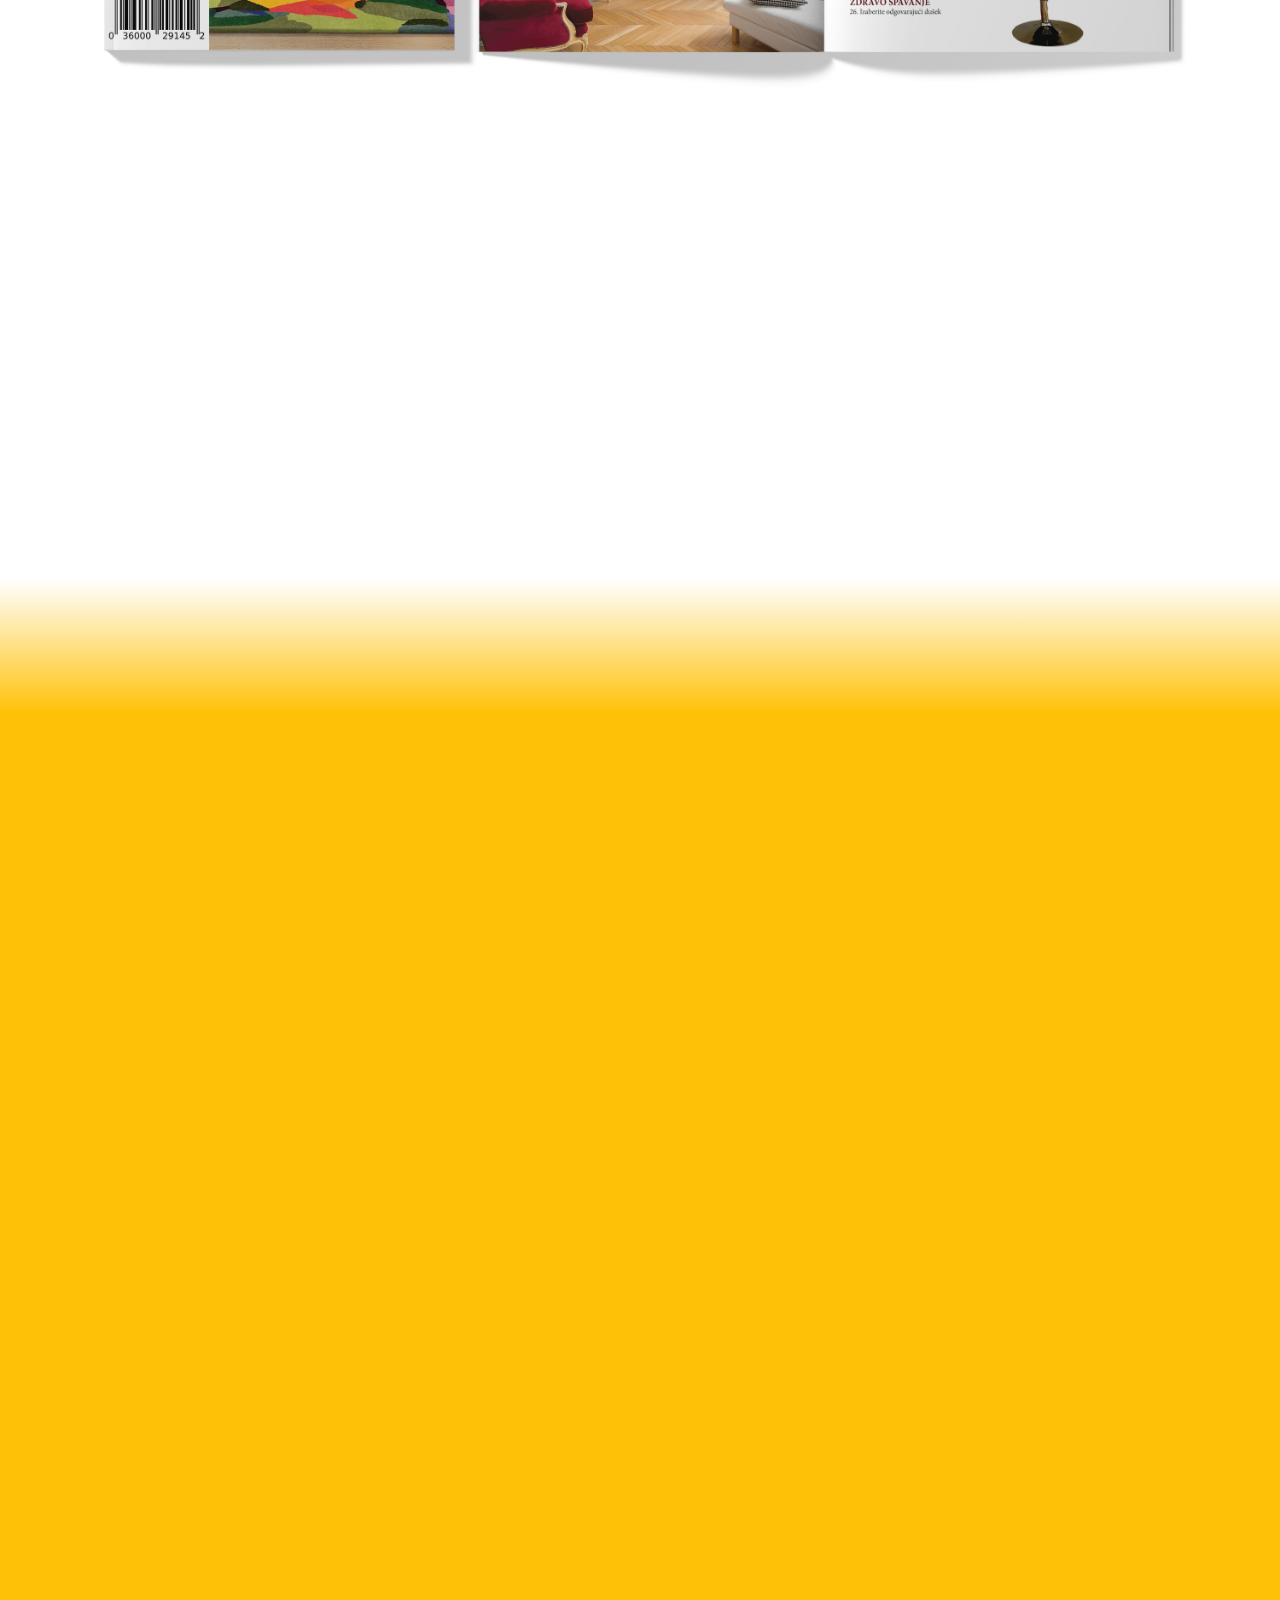
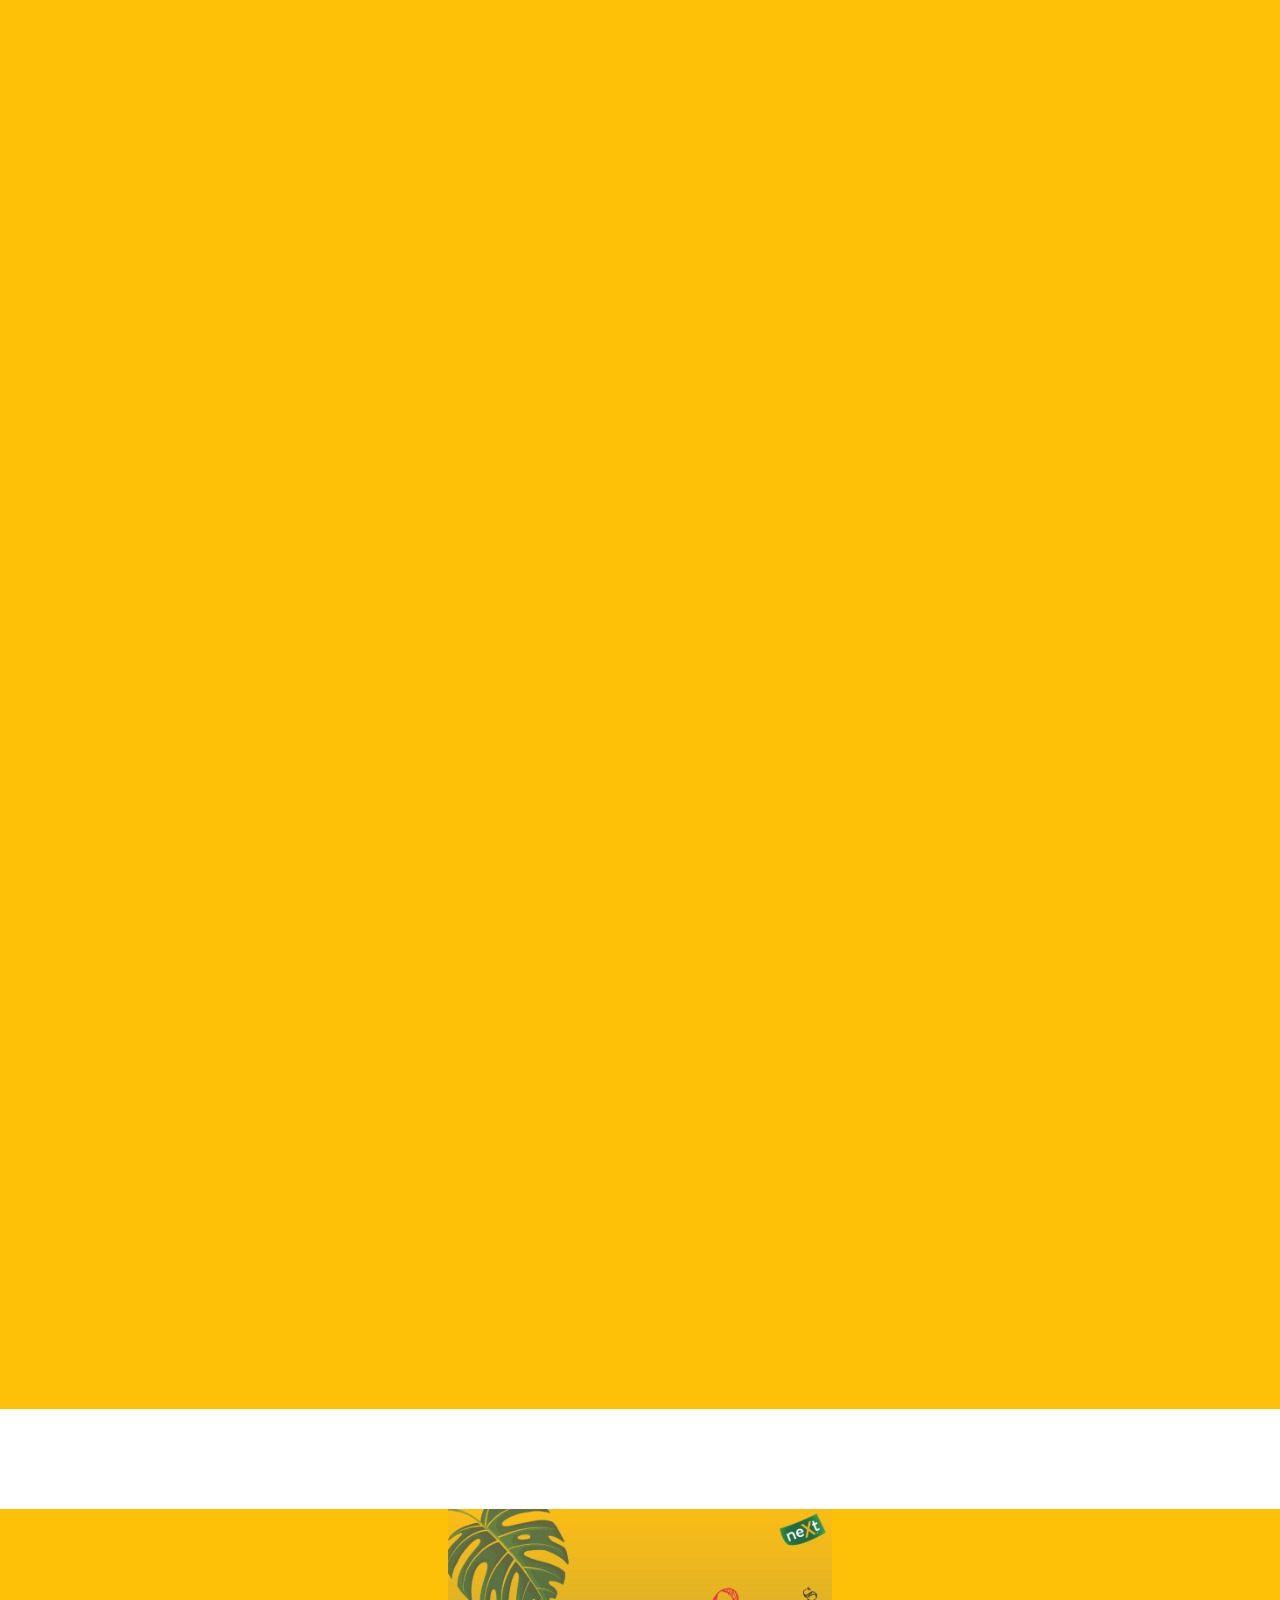
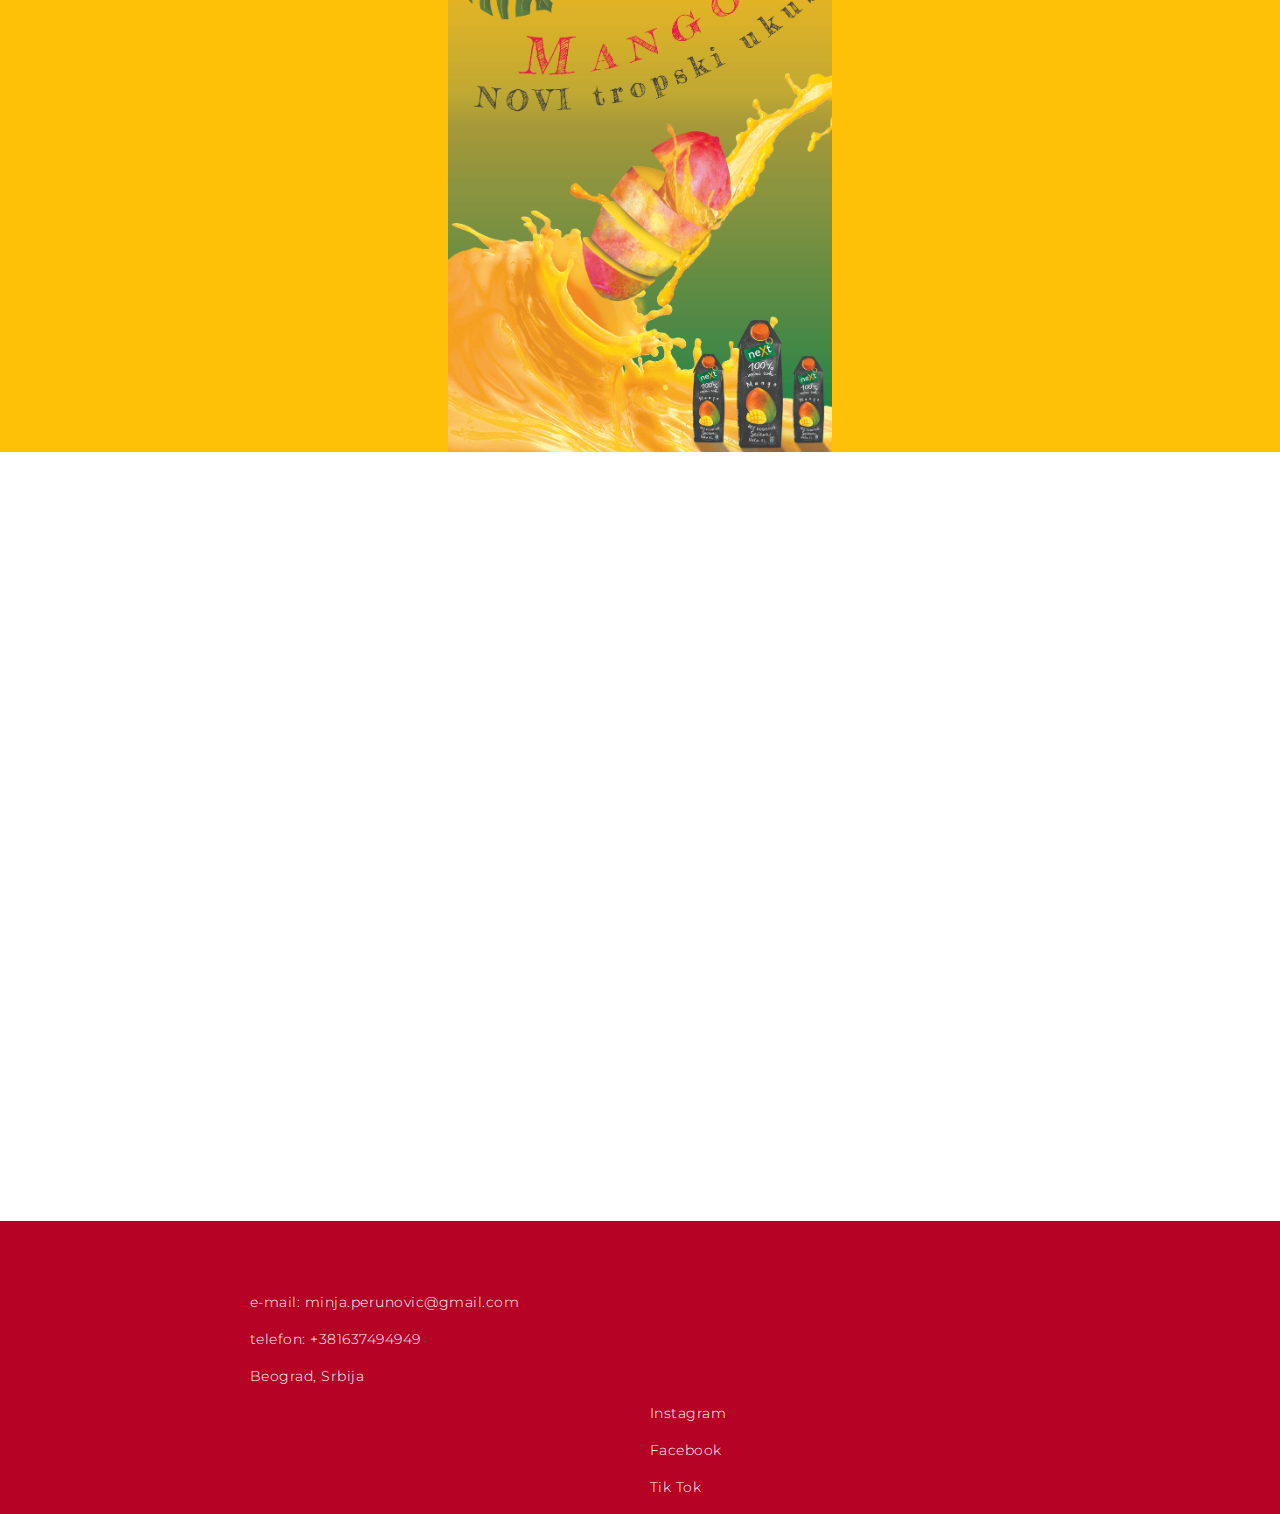
==== commit e04331e2: "update index.html" ====
--- a/index.html
+++ b/index.html
@@ -47,6 +47,7 @@
                     <a class="navbar-brand" href="index.html">
                         <strong id="mp_logo">MP</strong>
                     </a>
+                    
 
                     <button class="navbar-toggler" type="button" data-bs-toggle="collapse" data-bs-target="#navbarNav" aria-controls="navbarNav" aria-expanded="false" aria-label="Toggle navigation">
                         <span class="navbar-toggler-icon"></span>
@@ -74,14 +75,22 @@
                     </div>
                 </div>
             </nav>
-
+            <div id="za-celu">
+                <div id="navigacija">
+                    <h1  class="navzalogo"><a href="#orikata">logo</a></h1>
+                    <h1  class="navzalogo"><a href="#brosura">dizajn publikacije</a></h1>
+                    <h1  class="navzalogo"><a href="#mango-slika">foto-manipulacija</a> </h1>
+                </div>
+            </div> 
             
 <div>
-            <section class="section-padding" id="portfolio"> 
+            <section class="section-padding" id="portfolio">
+               
                 <div id="prvi">
-                <h1 id="naslov1" class="naslovi"><a class="links" href="#orikata">LOGO</a> </h1>
+                <h1 id="naslov1" class="naslovi"><a class="links" href="#orikata">LOGO</a></h1>
+               
             </div>
-
+            
 
                 <div class="container" style="margin-top: 50px;">
                     <div class="row">
@@ -155,8 +164,9 @@
                         </a>
                       
                     </div>
+                    <!-- durgi div -->
                     <div id="drugi">
-                        <h1 id="naslov2" class="naslovi"><a class="links" href="#brosura">Dizajn-publikacije</a> </h1>
+                        <h1 id="naslov2" class="naslovi"><a class="links" href="#brosura">Dizajn-publikacije</a></h1>
                     </div>
         
                     <div id="brosura" style="position: relative;">
@@ -170,6 +180,7 @@
                 </div>
             </div>
             </section>
+            
             <div id="treci">
                 <h1 id="naslov3" class="naslovi"><a class="links" href="#mango-slika">Foto-manipulacija</a> </h1>
             </div>
@@ -188,7 +199,7 @@
                                <a id="filmski-poster" href="">
                                 <img id="filmski-poster1" src="materijali/Foto-manipulacija/zandam 1.jpg" style="width: 100%;" alt="">
                                 <img id="slika-ispod" src="materijali/Foto-manipulacija/zandam2.jpg" style="width: 100%;" alt="">
-                                </a><p>ukljanjaje zene iz pozadine i korekcija boja</p>
+                                </a><p>uklanjanje zene iz pozadine i korekcija boja</p>
                             </div>
                             <!-- ANDRIJA -->
 
